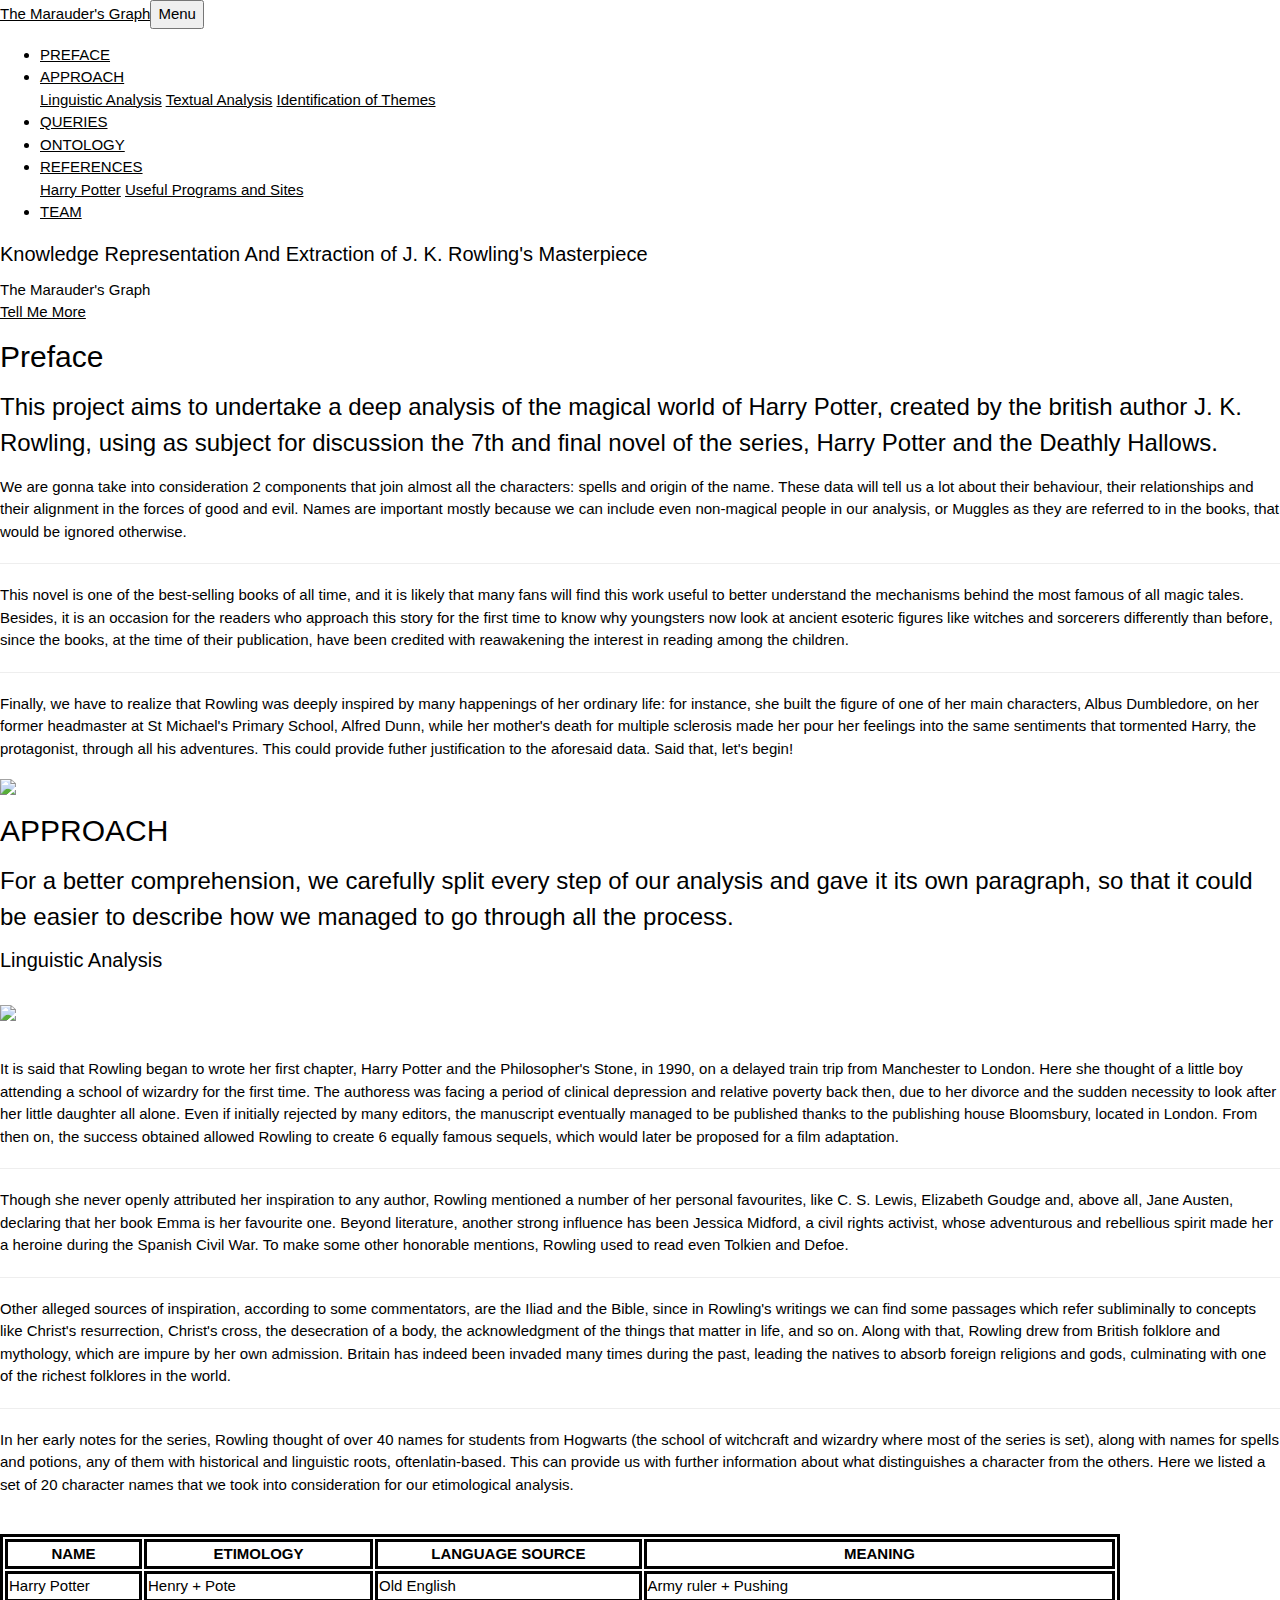
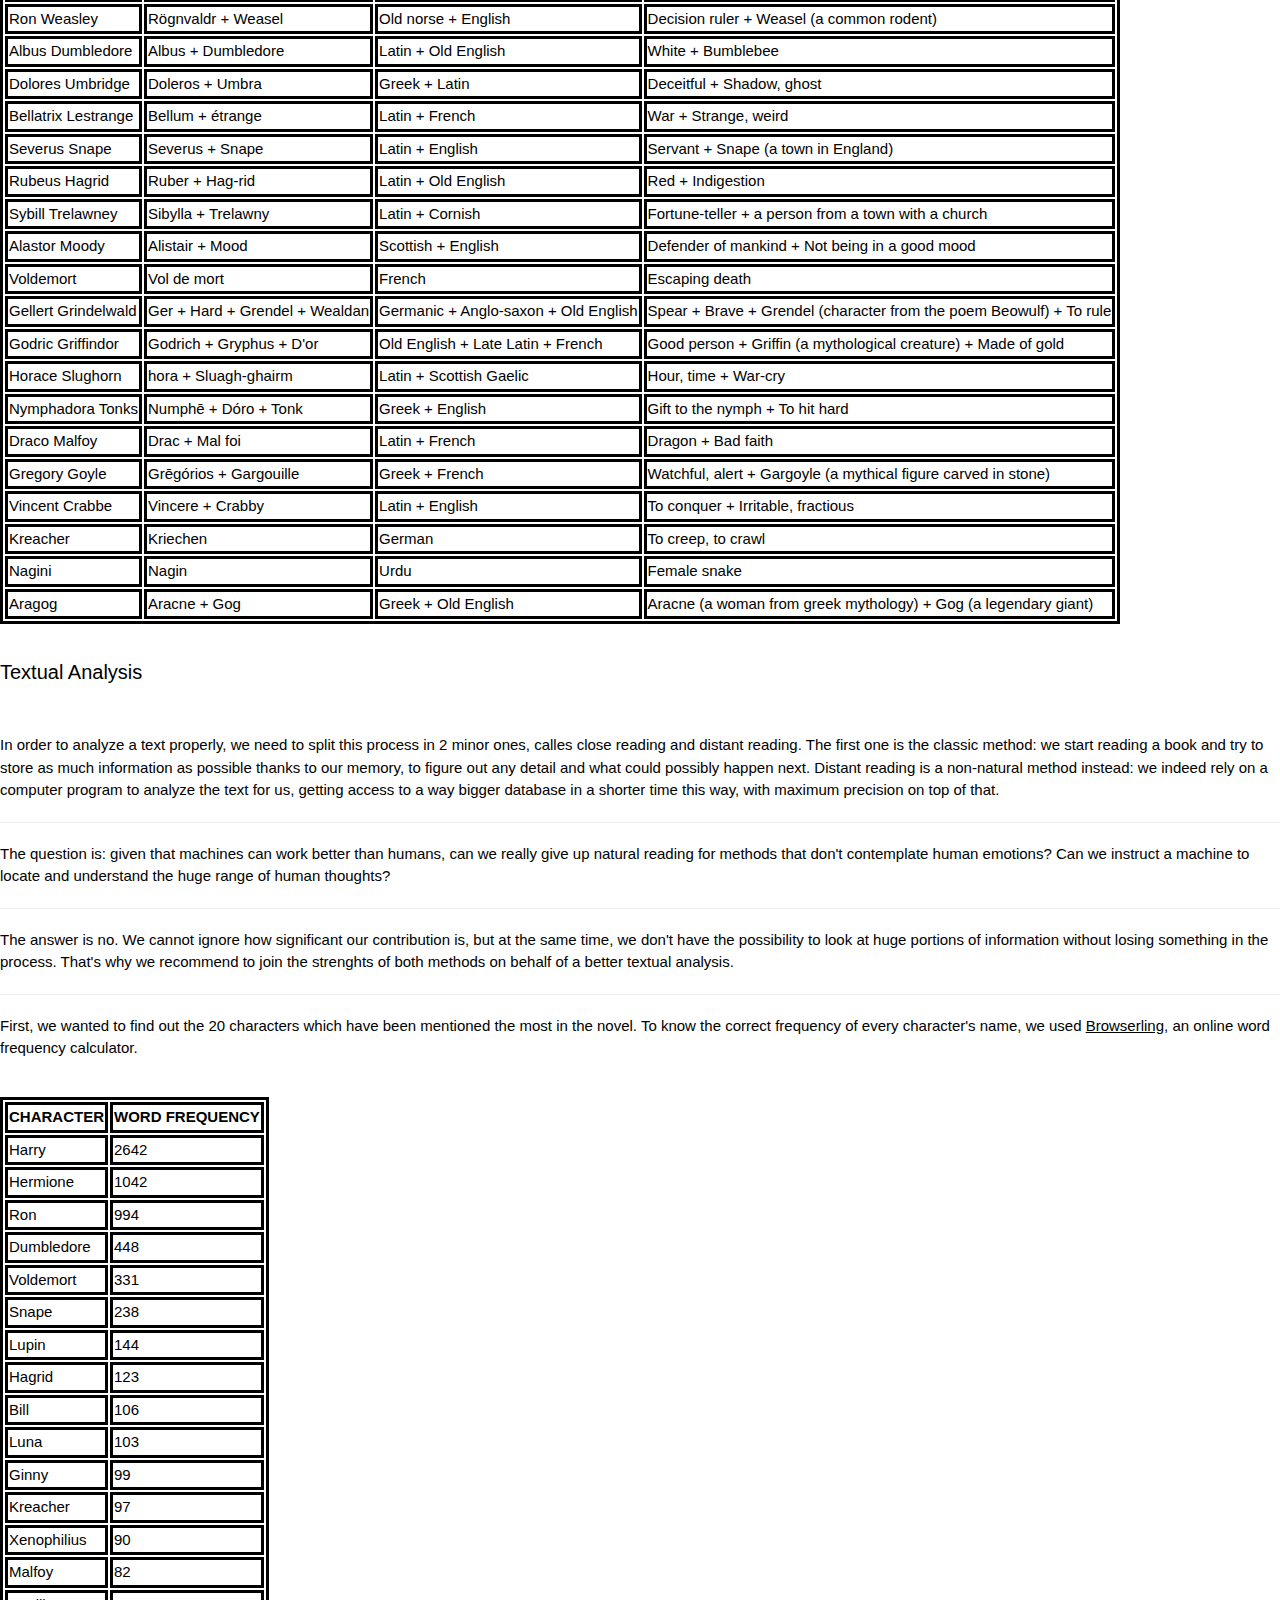
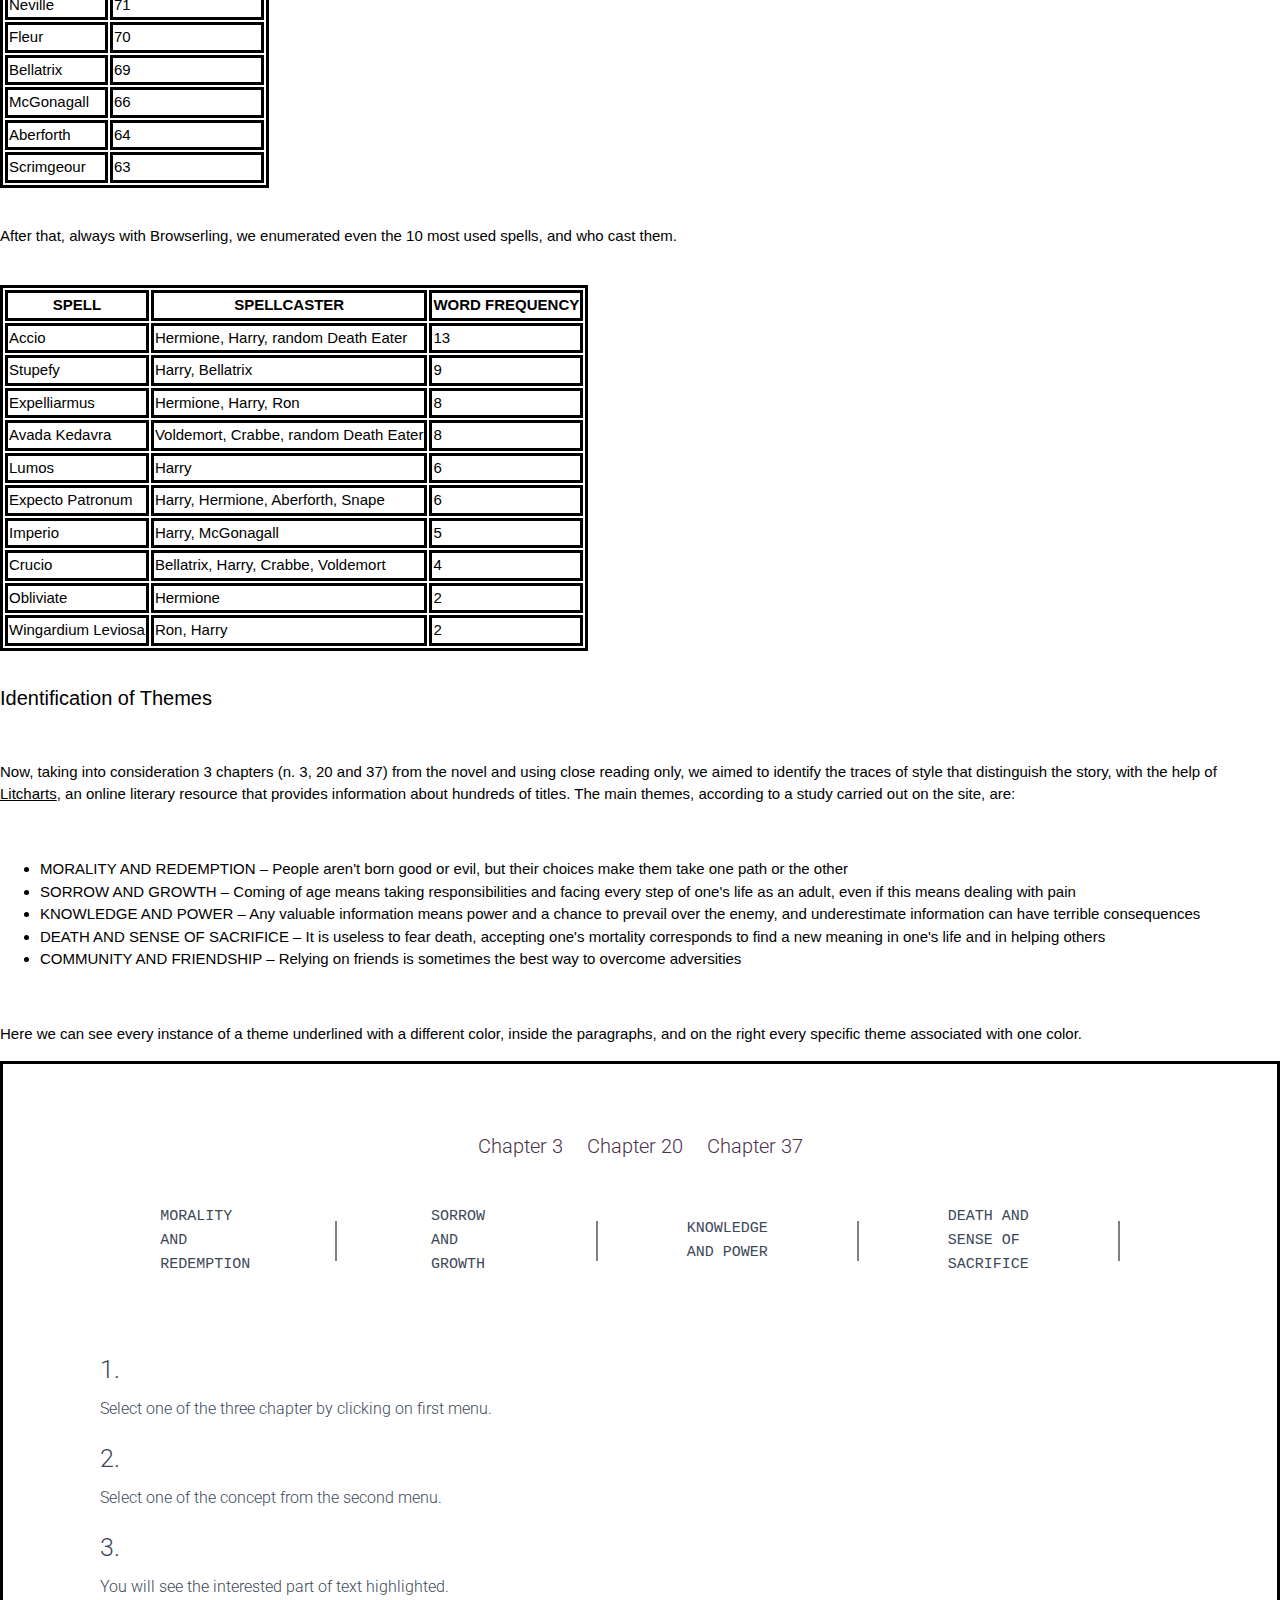
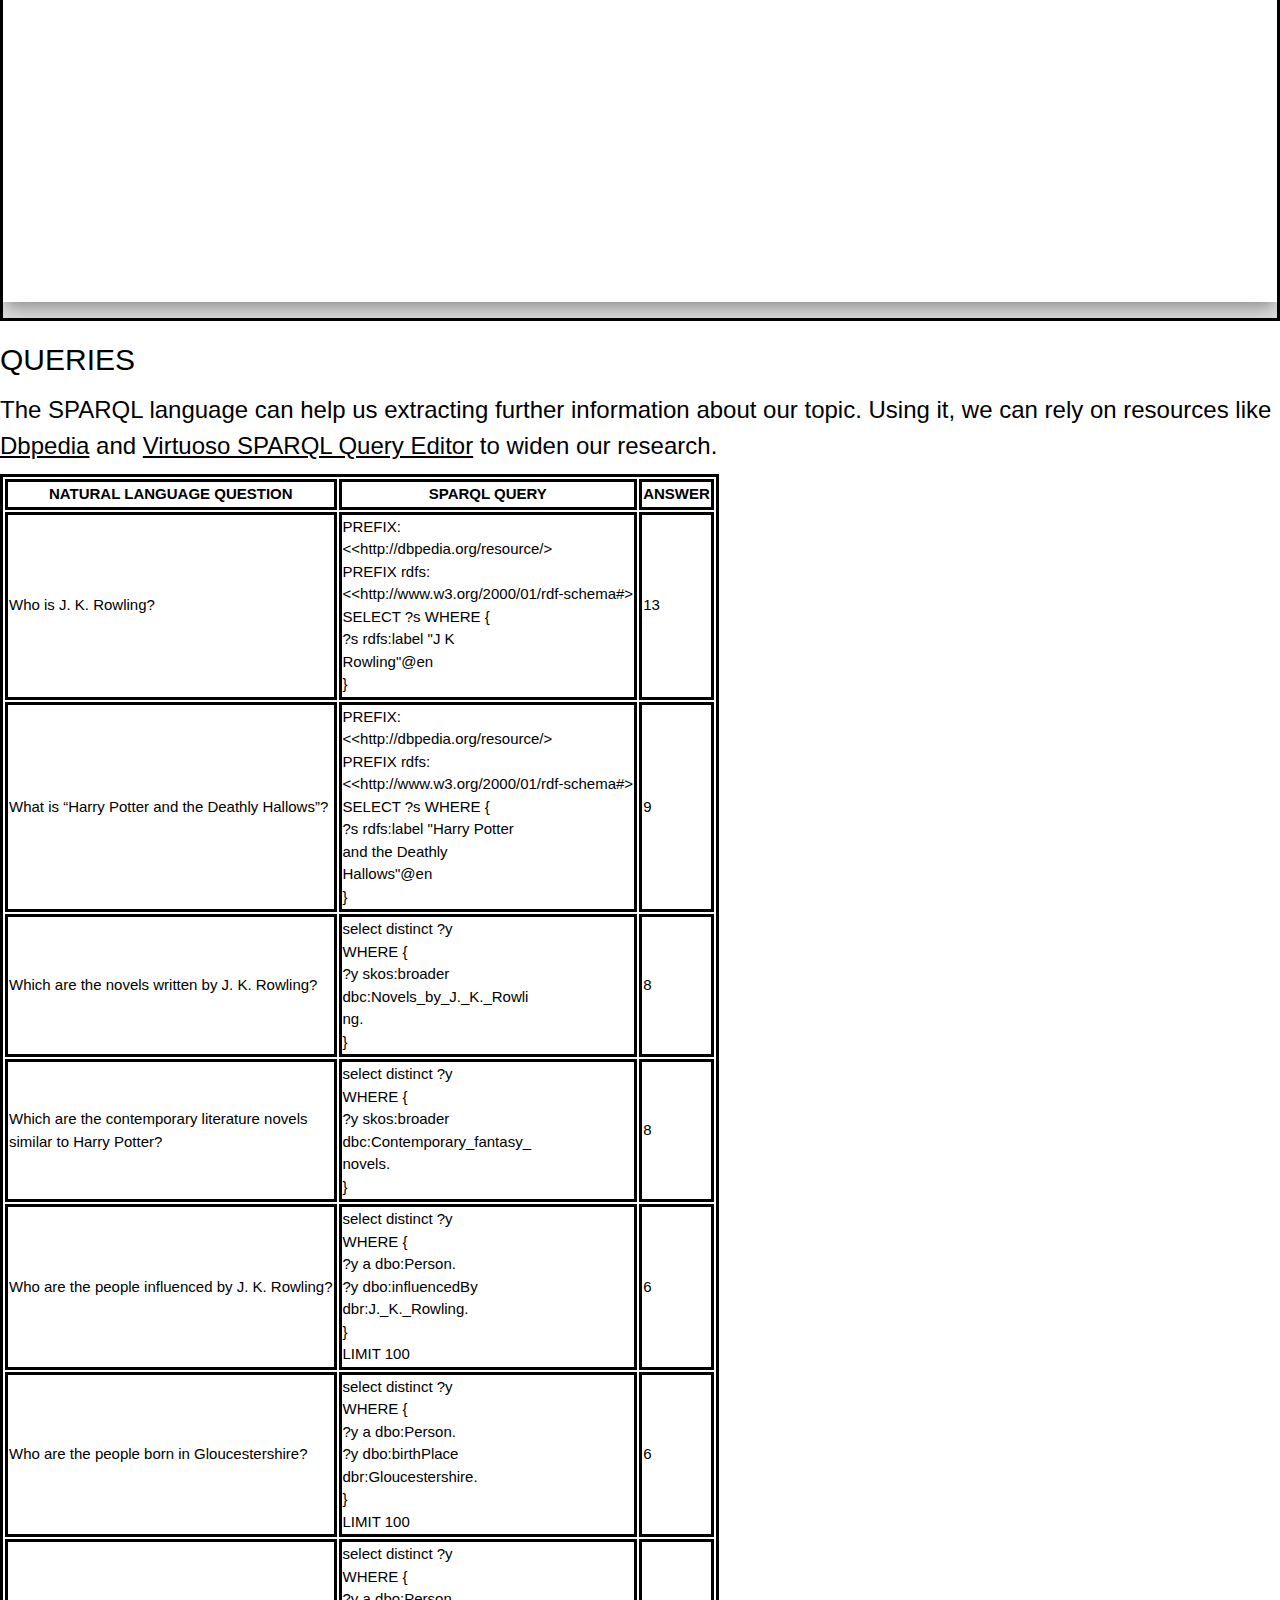
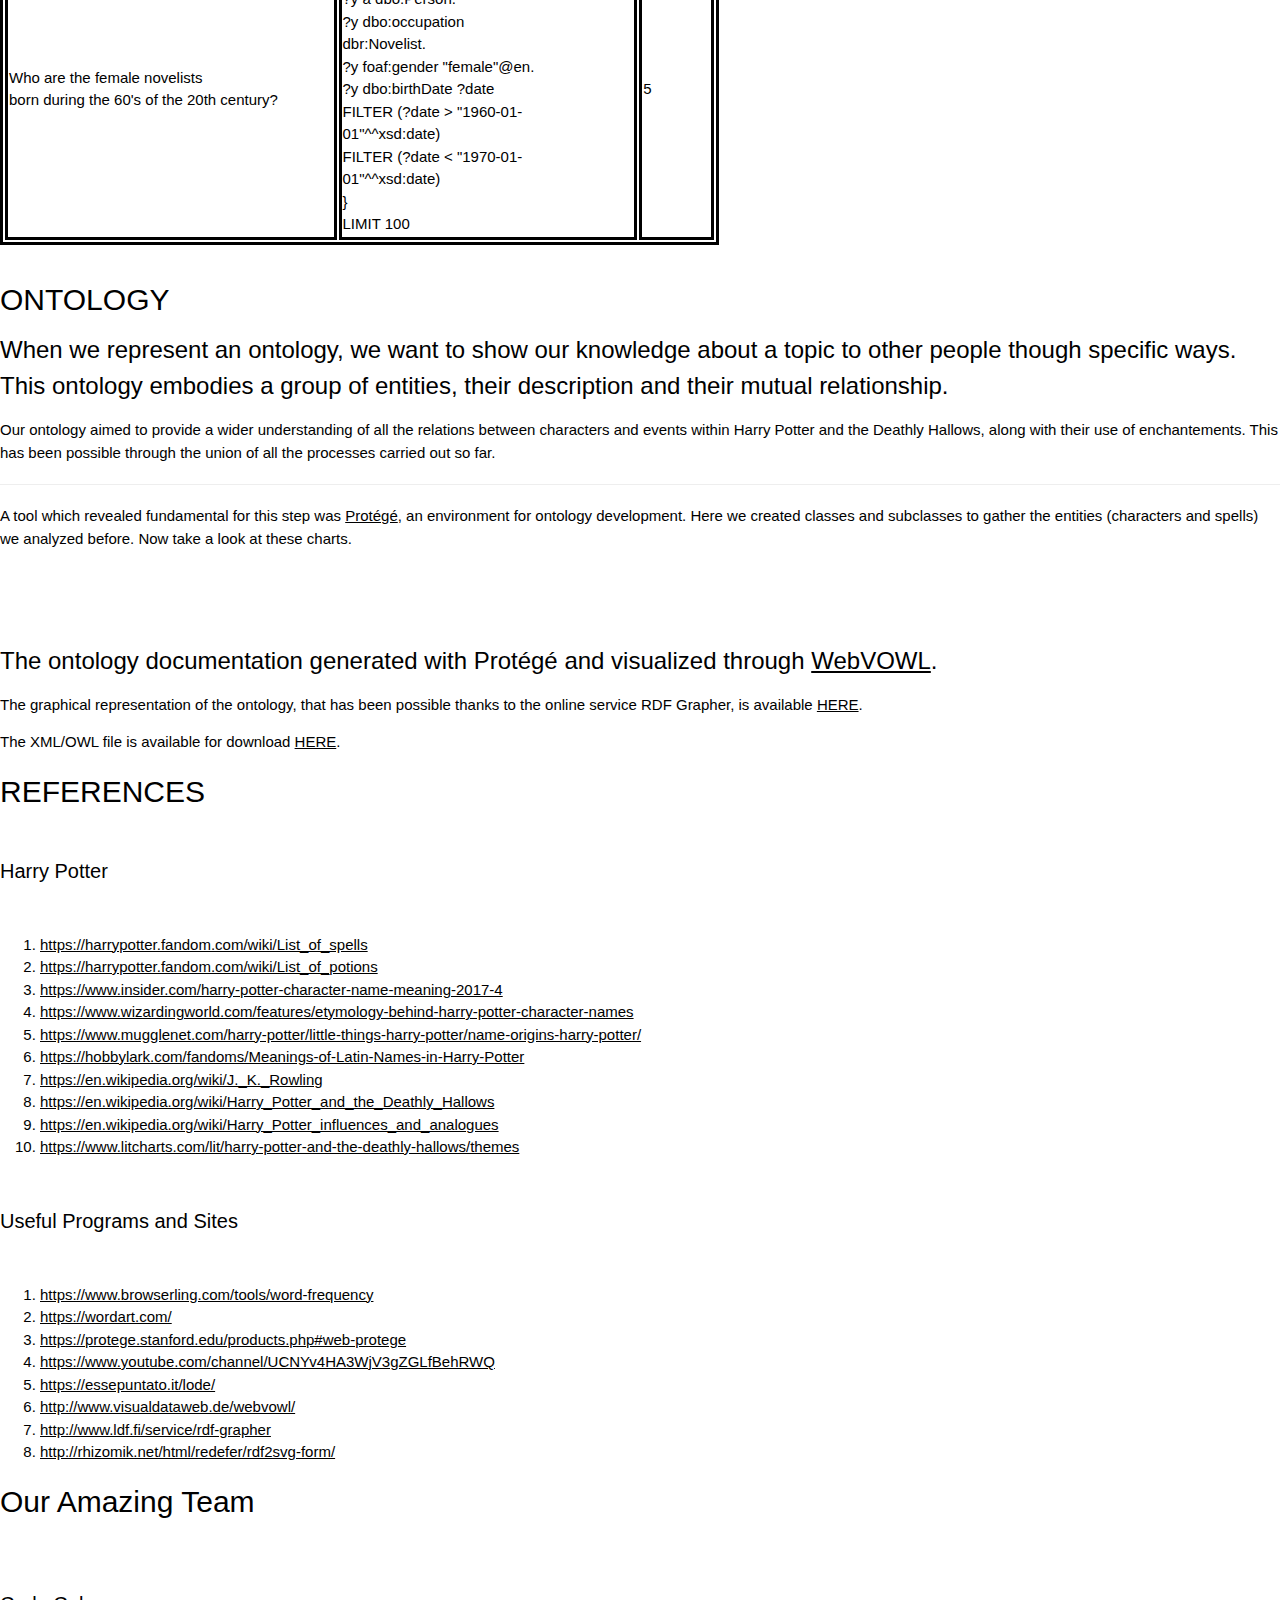
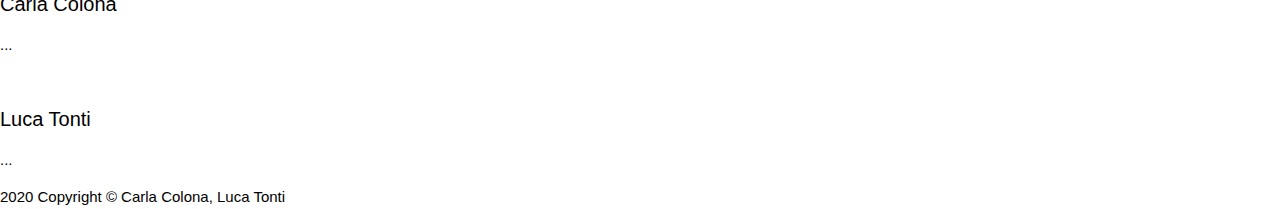
==== index.html @ 708ec233 "Update index.html" ====
<!DOCTYPE html>
<html lang="en">
    <head>
        <meta charset="utf-8" />
        <meta name="viewport" content="width=device-width, initial-scale=1, shrink-to-fit=no" />
        <meta name="description" content="" />
        <meta name="author" content="" />
        <title>The Marauder's Graph</title>
        <link rel="icon" type="image/x-icon" href="assets/img/favicon.ico" />
        <!-- Font Awesome icons (free version)-->
        <script src="https://use.fontawesome.com/releases/v5.13.0/js/all.js" crossorigin="anonymous"></script>
        <!-- Google fonts-->
        <link href="https://fonts.googleapis.com/css?family=Montserrat:400,700" rel="stylesheet" type="text/css" />
        <link href="https://fonts.googleapis.com/css?family=Droid+Serif:400,700,400italic,700italic" rel="stylesheet" type="text/css" />
        <link href="https://fonts.googleapis.com/css?family=Roboto+Slab:400,100,300,700" rel="stylesheet" type="text/css" />
        <link rel="stylesheet" href="https://www.w3schools.com/w3css/4/w3.css">
        <!-- Core theme CSS (includes Bootstrap)-->
        <link href="css/styles.css" rel="stylesheet" />
    </head>
    <body id="page-top">
        <!-- Navigation-->
        <nav class="navbar navbar-expand-sm navbar-dark fixed-top" id="mainNav">
            <div class="container">
                <a class="navbar-brand js-scroll-trigger" href="#page-top">The Marauder's Graph</a><button class="navbar-toggler navbar-toggler-right" type="button" data-toggle="collapse" data-target="#navbarResponsive" aria-controls="navbarResponsive" aria-expanded="false" aria-label="Toggle navigation">Menu<i class="fas fa-bars ml-1"></i></button>
                <div class="collapse navbar-collapse" id="navbarResponsive">
                    <ul class="navbar-nav text-uppercase ml-auto">
                        <li class="nav-item"><a class="nav-link js-scroll-trigger" href="#preface">PREFACE</a></li>
                        <li class="nav-item dropdown">
                            <a class="nav-link dropdown-toggle" href="#" id="navbardrop" data-toggle="dropdown">APPROACH</a>
                            <div class="dropdown-menu">
                                <a class="dropdown-item" href="#LA">Linguistic Analysis</a>
                                <a class="dropdown-item" href="#TA">Textual Analysis</a>
                                <a class="dropdown-item" href="#IOT">Identification of Themes</a>
                            </div>
                        </li>
                        <li class="nav-item"><a class="nav-link js-scroll-trigger" href="#QU">QUERIES</a></li>
                        <li class="nav-item"><a class="nav-link js-scroll-trigger" href="#ONT">ONTOLOGY</a></li>
                        <li class="nav-item dropdown">
                            <a class="nav-link dropdown-toggle" href="#" id="navbardrop" data-toggle="dropdown">REFERENCES</a>
                            <div class="dropdown-menu">
                                <a class="dropdown-item" href="#HP">Harry Potter</a>
                                <a class="dropdown-item" href="#UP">Useful Programs and Sites</a>
                            </div>
                        </li>
                        <li class="nav-item"><a class="nav-link js-scroll-trigger" href="#TE">TEAM</a></li>
                    </ul>
                </div>
            </div>
        </nav>
        <!-- Masthead-->
        <header class="masthead">
            <div class="container">
                <h4>Knowledge Representation And Extraction of J. K. Rowling's Masterpiece</h4>
                <div class="masthead-heading text-uppercase">The Marauder's Graph</div>
                <a class="btn btn-primary btn-xl text-uppercase js-scroll-trigger" href="#PRE">Tell Me More</a>
            </div>
        </header>
        <!-- Preface-->
        <section class="page-section bg-light" id="preface">
            <div class="container">
                <div class="text-center">
                    <h2 class="section-heading text-uppercase" id="PRE">Preface</h2>
                    <h3 class="section-subheading text-muted">This project aims to undertake a deep analysis of the magical world of Harry Potter, created by the british author J. K. Rowling, using as subject for discussion the 7th and final novel of the series, Harry Potter and the Deathly Hallows.</h3>
                </div>
                <div class="row">
                    <div class="col-sm-8 justify">
                        <p>We are gonna take into consideration 2 components that join almost all the characters: spells and origin of the name. These data will tell us a lot about their behaviour, their relationships and their alignment in the forces of good and evil. Names are important mostly because we can include even non-magical people in our analysis, or Muggles as they are referred to in the books, that would be ignored otherwise.
                        <hr>
                        This novel is one of the best-selling books of all time, and it is likely that many fans will find this work useful to better understand the mechanisms behind the most famous of all magic tales. Besides, it is an occasion for the readers who approach this story for the first time to know why youngsters now look at ancient esoteric figures like witches and sorcerers differently than before, since the books, at the time of their publication, have been credited with reawakening the interest in reading among the children.
                        <hr>Finally, we have to realize that Rowling was deeply inspired by many happenings of her ordinary life: for instance, she built the figure of one of her main characters, Albus Dumbledore, on her former headmaster at St Michael's Primary School, Alfred Dunn, while her mother's death for multiple sclerosis made her pour her feelings into the same sentiments that tormented Harry, the protagonist, through all his adventures. This could provide futher justification to the aforesaid data. Said that, let's begin!</p>
                    </div>
                    <div class="col-sm-4 text-right"><img src="background_10.jpg" style="width: 67.5%;"></div>
                </div>
            </div>
        </section>
        <!-- Approach-->
        <section class="page-section" id="approach">
            <div class="container">
                <div class="text-center">
                    <h2 class="section-heading text-uppercase">APPROACH</h2>
                    <h3 class="section-subheading text-muted">For a better comprehension, we carefully split every step of our analysis and gave it its own paragraph, so that it could be easier to describe how we managed to go through all the process.</h3>
                </div>
                <div class="justify">
                    <h4 class="text-center" id="LA">Linguistic Analysis</h4>
                <div class="row">
                    <div class="col-sm-4 text-left"><img src="filler_06.png" style="width: 102%; margin-top: 20px;"></div>
                    <div class="col-sm-8 justify">
                        <br>

                    <p>It is said that Rowling began to wrote her first chapter, Harry Potter and the Philosopher's Stone, in 1990, on a delayed train trip from Manchester to London. Here she thought of a little boy attending a school of wizardry for the first time. The authoress was facing a period of clinical depression and relative poverty back then, due to her divorce and the sudden necessity to look after her little daughter all alone. Even if initially rejected by many editors, the manuscript eventually managed to be published thanks to the publishing house Bloomsbury, located in London. From then on, the success obtained allowed Rowling to create 6 equally famous sequels, which would later be proposed for a film adaptation.</p>
                    <hr>
                    <p>Though she never openly attributed her inspiration to any author, Rowling mentioned a number of her personal favourites, like C. S. Lewis, Elizabeth Goudge and, above all, Jane Austen, declaring that her book Emma is her favourite one. Beyond literature, another strong influence has been Jessica Midford, a civil rights activist, whose adventurous and rebellious spirit made her a heroine during the Spanish Civil War. To make some other honorable mentions, Rowling used to read even Tolkien and Defoe.</p>
                </div>
                </div>
                <hr>
                <p>Other alleged sources of inspiration, according to some commentators, are the Iliad and the Bible, since in Rowling's writings we can find some passages which refer subliminally to concepts like Christ's resurrection, Christ's cross, the desecration of a body, the acknowledgment of the things that matter in life, and so on. Along with that, Rowling drew from British folklore and mythology, which are impure by her own admission. Britain has indeed been invaded many times during the past, leading the natives to absorb foreign religions and gods, culminating with one of the richest folklores in the world.</p>
                    <hr>
                    <p>In her early notes for the series, Rowling thought of over 40 names for students from Hogwarts (the school of witchcraft and wizardry where most of the series is set), along with names for spells and potions, any of them with historical and linguistic roots, oftenlatin-based. This can provide us with further information about what distinguishes a character from the others. Here we listed a set of 20 character names that we took into consideration for our etimological analysis.</p>
                    <br>
                    <table class="table table-striped text-center" style="border: solid;">
                        <thead style="border: solid">
                            <tr class="bg-warning" style="border: solid;">
                                <th style="border: solid;">NAME</th>
                                <th style="border: solid;">ETIMOLOGY</th>
                                <th style="border: solid;">LANGUAGE SOURCE</th>
                                <th style="border: solid;">MEANING</th>
                            </tr>
                        </thead>
                        <tbody style="border: solid;">
                            <tr style="border: solid;">
                                <td style="border: solid;">Harry Potter</td>
                                <td style="border: solid;">Henry + Pote</td>
                                <td style="border: solid;">Old English</td>
                                <td style="border: solid;">Army ruler + Pushing</td>
                            </tr>
                            <tr style="border: solid;">
                                <td style="border: solid;">Ron Weasley</td>
                                <td style="border: solid;">Rögnvaldr + Weasel</td>
                                <td style="border: solid;">Old norse + English</td>
                                <td style="border: solid;">Decision ruler + Weasel (a common rodent)</td>
                            </tr>
                            <tr style="border: solid;">
                                <td style="border: solid;">Albus Dumbledore</td>
                                <td style="border: solid;">Albus + Dumbledore</td>
                                <td style="border: solid;">Latin + Old English</td>
                                <td style="border: solid;">White + Bumblebee</td>
                            </tr>
                            <tr style="border: solid;">
                                <td style="border: solid;">Dolores Umbridge</td>
                                <td style="border: solid;">Doleros + Umbra</td>
                                <td style="border: solid;">Greek + Latin</td>
                                <td style="border: solid;">Deceitful + Shadow, ghost</td>
                            </tr>
                            <tr style="border: solid;">
                                <td style="border: solid;">Bellatrix Lestrange</td>
                                <td style="border: solid;">Bellum + étrange</td>
                                <td style="border: solid;">Latin + French</td>
                                <td style="border: solid;">War + Strange, weird</td>
                            </tr>
                            <tr style="border: solid;">
                                <td style="border: solid;">Severus Snape</td>
                                <td style="border: solid;">Severus + Snape</td>
                                <td style="border: solid;">Latin + English</td>
                                <td style="border: solid;">Servant + Snape (a town in England)</td>
                            </tr>
                              <tr style="border: solid;">
                                <td style="border: solid;">Rubeus Hagrid</td>
                                <td style="border: solid;">Ruber + Hag-rid</td>
                                <td style="border: solid;">Latin + Old English</td>
                                <td style="border: solid;">Red + Indigestion</td>
                            </tr>
                              <tr style="border: solid;">
                                <td style="border: solid;">Sybill Trelawney</td>
                                <td style="border: solid;">Sibylla + Trelawny</td>
                                <td style="border: solid;">Latin + Cornish</td>
                                <td style="border: solid;">Fortune-teller + a person from a town with a church</td>
                            </tr>
                              <tr style="border: solid;">
                                <td style="border: solid;">Alastor Moody</td>
                                <td style="border: solid;">Alistair + Mood</td>
                                <td style="border: solid;">Scottish + English</td>
                                <td style="border: solid;">Defender of mankind + Not being in a good mood</td>
                            </tr>
                              <tr style="border: solid;">
                                <td style="border: solid;">Voldemort</td>
                                <td style="border: solid;">Vol de mort</td>
                                <td style="border: solid;">French</td>
                                <td style="border: solid;">Escaping death</td>
                            </tr>
                              <tr style="border: solid;">
                                <td style="border: solid;">Gellert Grindelwald</td>
                                <td style="border: solid;">Ger + Hard + Grendel + Wealdan</td>
                                <td style="border: solid;">Germanic + Anglo-saxon + Old English</td>
                                <td style="border: solid;">Spear + Brave + Grendel (character from the poem Beowulf) + To rule</td>
                            </tr>
                              <tr style="border: solid;">
                                <td style="border: solid;">Godric Griffindor</td>
                                <td style="border: solid;">Godrich + Gryphus + D'or</td>
                                <td style="border: solid;">Old English + Late Latin + French</td>
                                <td style="border: solid;">Good person + Griffin (a mythological creature) + Made of gold</td>
                            </tr>
                              <tr style="border: solid;">
                                <td style="border: solid;">Horace Slughorn</td>
                                <td style="border: solid;">hora + Sluagh-ghairm</td>
                                <td style="border: solid;">Latin + Scottish Gaelic</td>
                                <td style="border: solid;">Hour, time + War-cry</td>
                            </tr>
                              <tr style="border: solid;">
                                <td style="border: solid;">Nymphadora Tonks</td>
                                <td style="border: solid;">Numphē + Dóro + Tonk</td>
                                <td style="border: solid;">Greek + English</td>
                                <td style="border: solid;">Gift to the nymph + To hit hard</td>
                            </tr>
                              <tr style="border: solid;">
                                <td style="border: solid;">Draco Malfoy</td>
                                <td style="border: solid;">Drac + Mal foi</td>
                                <td style="border: solid;">Latin + French</td>
                                <td style="border: solid;">Dragon + Bad faith</td>
                            </tr>
                              <tr style="border: solid;">
                                <td style="border: solid;">Gregory Goyle</td>
                                <td style="border: solid;">Grēgórios + Gargouille</td>
                                <td style="border: solid;">Greek + French</td>
                                <td style="border: solid;">Watchful, alert + Gargoyle (a mythical figure carved in stone)</td>
                            </tr>
                            <tr style="border: solid;">
                                <td style="border: solid;">Vincent Crabbe</td>
                                <td style="border: solid;">Vincere + Crabby</td>
                                <td style="border: solid;">Latin + English</td>
                                <td style="border: solid;">To conquer + Irritable, fractious</td>
                            </tr>
                            <tr style="border: solid;">
                                <td style="border: solid;">Kreacher</td>
                                <td style="border: solid;">Kriechen</td>
                                <td style="border: solid;">German</td>
                                <td style="border: solid;">To creep, to crawl</td>
                            </tr>
                            <tr style="border: solid;">
                                <td style="border: solid;">Nagini</td>
                                <td style="border: solid;">Nagin</td>
                                <td style="border: solid;">Urdu</td>
                                <td style="border: solid;">Female snake</td>
                            </tr>
                            <tr style="border: solid;">
                                <td style="border: solid;">Aragog</td>
                                <td style="border: solid;">Aracne + Gog</td>
                                <td style="border: solid;">Greek + Old English</td>
                                <td style="border: solid;">Aracne (a woman from greek mythology) + Gog (a legendary giant)</td>
                            </tr>
                        </tbody>
                    </table>
                </div>
                <br>
                <div class="justify">
                    <h4 class="text-center" id="TA">Textual Analysis</h4>
                    <br>
                    <p>In order to analyze a text properly, we need to split this process in 2 minor ones, calles close reading and distant reading. The first one is the classic method: we start reading a book and try to store as much information as possible thanks to our memory, to figure out any detail and what could possibly happen next. Distant reading is a non-natural method instead: we indeed rely on a computer program to analyze the text for us, getting access to a way bigger database in a shorter time this way, with maximum precision on top of that.</p>
                    <hr>
                    <p>The question is: given that machines can work better than humans, can we really give up natural reading for methods that don't contemplate human emotions? Can we instruct a machine to locate and understand the huge range of human thoughts?</p>
                    <hr>
                    <p>The answer is no. We cannot ignore how significant our contribution is, but at the same time, we don't have the possibility to look at huge portions of information without losing something in the process. That's why we recommend to join the strenghts of both methods on behalf of a better textual analysis.</p>
                    <hr>
                    <p>First, we wanted to find out the 20 characters which have been mentioned the most in the novel. To know the correct frequency of every character's name, we used <a href="https://www.browserling.com/" target="blank">Browserling</a>, an online word frequency calculator.</p>
                    <br>
                <table class="table table-striped text-center" style="border: solid;">
                        <thead style="border: solid">
                            <tr class="bg-warning" style="border: solid;">
                                <th style="border: solid;">CHARACTER</th>
                                <th style="border: solid;">WORD FREQUENCY</th>
                            </tr>
                        </thead>
                        <tbody style="border: solid;">
                            <tr style="border: solid;">
                                <td style="border: solid;">Harry</td>
                                <td style="border: solid;">2642</td>
                            </tr>
                            <tr style="border: solid;">
                                <td style="border: solid;">Hermione</td>
                                <td style="border: solid;">1042</td>
                            </tr>
                            <tr style="border: solid;">
                                <td style="border: solid;">Ron</td>
                                <td style="border: solid;">994</td>
                            </tr>
                            <tr style="border: solid;">
                                <td style="border: solid;">Dumbledore</td>
                                <td style="border: solid;">448</td>
                            </tr>
                            <tr style="border: solid;">
                                <td style="border: solid;">Voldemort</td>
                                <td style="border: solid;">331</td>
                            </tr>
                            <tr style="border: solid;">
                                <td style="border: solid;">Snape</td>
                                <td style="border: solid;">238</td>
                            </tr>
                              <tr style="border: solid;">
                                <td style="border: solid;">Lupin</td>
                                <td style="border: solid;">144</td>
                            </tr>
                              <tr style="border: solid;">
                                <td style="border: solid;">Hagrid</td>
                                <td style="border: solid;">123</td>
                            </tr>
                              <tr style="border: solid;">
                                <td style="border: solid;">Bill</td>
                                <td style="border: solid;">106</td>
                            </tr>
                              <tr style="border: solid;">
                                <td style="border: solid;">Luna</td>
                                <td style="border: solid;">103</td>
                            </tr>
                              <tr style="border: solid;">
                                <td style="border: solid;">Ginny</td>
                                <td style="border: solid;">99</td>
                            </tr>
                              <tr style="border: solid;">
                                <td style="border: solid;">Kreacher</td>
                                <td style="border: solid;">97</td>
                            </tr>
                              <tr style="border: solid;">
                                <td style="border: solid;">Xenophilius</td>
                                <td style="border: solid;">90</td>
                            </tr>
                              <tr style="border: solid;">
                                <td style="border: solid;">Malfoy</td>
                                <td style="border: solid;">82</td>
                            </tr>
                              <tr style="border: solid;">
                                <td style="border: solid;">Neville</td>
                                <td style="border: solid;">71</td>
                            </tr>
                              <tr style="border: solid;">
                                <td style="border: solid;">Fleur</td>
                                <td style="border: solid;">70</td>
                            </tr>
                            <tr style="border: solid;">
                                <td style="border: solid;">Bellatrix</td>
                                <td style="border: solid;">69</td>
                            </tr>
                            <tr style="border: solid;">
                                <td style="border: solid;">McGonagall</td>
                                <td style="border: solid;">66</td>
                            </tr>
                            <tr style="border: solid;">
                                <td style="border: solid;">Aberforth</td>
                                <td style="border: solid;">64</td>
                            </tr>
                            <tr style="border: solid;">
                                <td style="border: solid;">Scrimgeour</td>
                                <td style="border: solid;">63</td>
                            </tr>
                        </tbody>
                    </table>
                    <br>
                    <p>After that, always with Browserling, we enumerated even the 10 most used spells, and who cast them.</p>
                    <br>
                    <table class="table table-striped text-center" style="border: solid;">
                        <thead style="border: solid">
                            <tr class="bg-warning" style="border: solid;">
                                <th style="border: solid;">SPELL</th>
                                <th style="border: solid;">SPELLCASTER</th>
                                <th style="border: solid;">WORD FREQUENCY</th>
                            </tr>
                        </thead>
                      <tr style="border: solid;">
                                <td style="border: solid;">Accio</td>
                                <td style="border: solid;">Hermione, Harry, random Death Eater</td>
                                <td style="border: solid;">13</td>
                            </tr>
                              <tr style="border: solid;">
                                <td style="border: solid;">Stupefy</td>
                                <td style="border: solid;">Harry, Bellatrix</td>
                                <td style="border: solid;">9</td>
                            </tr>
                              <tr style="border: solid;">
                                <td style="border: solid;">Expelliarmus</td>
                                <td style="border: solid;">Hermione, Harry, Ron</td>
                                <td style="border: solid;">8</td>
                            </tr>
                              <tr style="border: solid;">
                                <td style="border: solid;">Avada Kedavra</td>
                                <td style="border: solid;">Voldemort, Crabbe, random Death Eater</td>
                                <td style="border: solid;">8</td>
                            </tr>
                              <tr style="border: solid;">
                                <td style="border: solid;">Lumos</td>
                                <td style="border: solid;">Harry</td>
                                <td style="border: solid;">6</td>
                            </tr>
                              <tr style="border: solid;">
                                <td style="border: solid;">Expecto Patronum</td>
                                <td style="border: solid;">Harry, Hermione, Aberforth, Snape</td>
                                <td style="border: solid;">6</td>
                            </tr>
                            <tr style="border: solid;">
                                <td style="border: solid;">Imperio</td>
                                <td style="border: solid;">Harry, McGonagall</td>
                                <td style="border: solid;">5</td>
                            </tr>
                            <tr style="border: solid;">
                                <td style="border: solid;">Crucio</td>
                                <td style="border: solid;">Bellatrix, Harry, Crabbe, Voldemort</td>
                                <td style="border: solid;">4</td>
                            </tr>
                            <tr style="border: solid;">
                                <td style="border: solid;">Obliviate</td>
                                <td style="border: solid;">Hermione</td>
                                <td style="border: solid;">2</td>
                            </tr>
                            <tr style="border: solid;">
                                <td style="border: solid;">Wingardium Leviosa</td>
                                <td style="border: solid;">Ron, Harry</td>
                                <td style="border: solid;">2</td>
                            </tr>
                            </tbody>
                    </table>
                </div>
                    <br>
                    <div class="justify">
                    <h4 class="text-center" id="IOT">Identification of Themes</h4>
                    <br>
                    <p>Now, taking into consideration 3 chapters (n. 3, 20 and 37) from the novel and using close reading only, we aimed to identify the traces of style that distinguish the story, with the help of <a href="https://www.litcharts.com/" target="blank">Litcharts</a>, an online literary resource that provides information about hundreds of titles. The main themes, according to a study carried out on the site, are:</p>
                    <br>
                    <ul class="list-group">
    <li class="list-group-item list-group-item-warning">MORALITY AND REDEMPTION – People aren't born good or evil, but their choices make them take one path or the other</li>
    <li class="list-group-item list-group-item-danger">SORROW AND GROWTH – Coming of age means taking responsibilities and facing every step of one's life as an adult, even if this means dealing with pain</li>
    <li class="list-group-item list-group-item-success">KNOWLEDGE AND POWER – Any valuable information means power and a chance to prevail over the enemy, and underestimate information can have terrible consequences</li>
    <li class="list-group-item list-group-item-dark">DEATH AND SENSE OF SACRIFICE – It is useless to fear death, accepting one's mortality corresponds to find a new meaning in one's life and in helping others</li>
    <li class="list-group-item list-group-item-info">COMMUNITY AND FRIENDSHIP – Relying on friends is sometimes the best way to overcome adversities</li>
  </ul>
  <br>
  <p>Here we can see every instance of a theme underlined with a different color, inside the paragraphs, and on the right every specific theme associated with one color.</p>

<iframe src="ke/extraction.html" style="width: 100%; height: 860px; border: solid;"></iframe>



                </div>
                </div>
            </div>
        </section>
        <!-- Queries-->
        <section class="page-section bg-light" id="QU">
            <div class="container">
                <div class="text-center">
                    <h2 class="section-heading text-uppercase">QUERIES</h2>
                    <h3 class="section-subheading text-muted">The SPARQL language can help us extracting further information about our topic. Using it, we can rely on resources like <a href="https://wiki.dbpedia.org">Dbpedia</a> and <a href="http://dbpedia.org/sparql">Virtuoso SPARQL Query Editor</a> to widen our research.</h3>
                    <table class="table table-striped text-center" style="border: solid;">
                        <thead style="border: solid">
                            <tr class="bg-warning" style="border: solid;">
                                <th style="border: solid;">NATURAL LANGUAGE QUESTION</th>
                                <th style="border: solid;">SPARQL QUERY</th>
                                <th style="border: solid;">ANSWER</th>
                            </tr>
                        </thead>
                      <tr style="border: solid;">
                                <td style="border: solid;">Who is J. K. Rowling?</td>
                                <td style="border: solid;">

                                    PREFIX: 
                                    <br>
                                    <&lt;http://dbpedia.org/resource/>
                                    <br>
                                    PREFIX rdfs:
                                    <br>
                                    <&lt;http://www.w3.org/2000/01/rdf-schema#>
                                    <br>
                                    SELECT ?s WHERE {
                                    <br>
                                    ?s rdfs:label "J K
                                    <br>
                                    Rowling"@en
                                    <br>
                                    }
                                </td>
                                <td style="border: solid;">13</td>
                            </tr>
                              <tr style="border: solid;">
                                <td style="border: solid;">What is “Harry Potter and the Deathly Hallows”?</td>
                                <td style="border: solid;">
                                     PREFIX: 
                                    <br>
                                    <&lt;http://dbpedia.org/resource/>
                                    <br>
                                    PREFIX rdfs:
                                    <br>
                                    <&lt;http://www.w3.org/2000/01/rdf-schema#>
                                    <br>
                                    SELECT ?s WHERE {
                                    <br>
                                    ?s rdfs:label "Harry Potter 
                                    <br>
                                    and the Deathly 
                                    <br>
                                    Hallows"@en
                                    <br>
                                    }
                                </td>
                                <td style="border: solid;">9</td>
                            </tr>
                              <tr style="border: solid;">
                                <td style="border: solid;">Which are the novels written by J. K. Rowling?</td>
                                <td style="border: solid;">
                                    select distinct ?y
                                    <br>
                                    WHERE { 
                                    <br>
                                    ?y skos:broader  
                                    <br>
                                    dbc:Novels_by_J._K._Rowli
                                    <br>
                                    ng.
                                    <br>
                                    }
                                </td>
                                <td style="border: solid;">8</td>
                            </tr>
                              <tr style="border: solid;">
                                <td style="border: solid;">Which are the contemporary literature novels <br> similar to Harry Potter?</td>
                                <td style="border: solid;">
                                    select distinct ?y
                                    <br>
                                    WHERE { 
                                    <br>
                                    ?y skos:broader  
                                    <br>
                                    dbc:Contemporary_fantasy_
                                    <br>
                                    novels.
                                    <br>
                                    }
                                </td>
                                <td style="border: solid;">8</td>
                            </tr>
                              <tr style="border: solid;">
                                <td style="border: solid;">Who are the people influenced by J. K. Rowling?</td>
                                <td style="border: solid;">
                                    select distinct ?y
                                    <br>
                                    WHERE { 
                                    <br>
                                    ?y a dbo:Person. 
                                    <br>
                                    ?y dbo:influencedBy 
                                    <br>
                                    dbr:J._K._Rowling.
                                    <br>
                                    }
                                    <br>
                                    LIMIT 100
                                </td>
                                <td style="border: solid;">6</td>
                            </tr>
                              <tr style="border: solid;">
                                <td style="border: solid;">Who are the people born in Gloucestershire?</td>
                                <td style="border: solid;">
                                    select distinct ?y
                                    <br>
                                    WHERE { 
                                    <br>
                                    ?y a dbo:Person. 
                                    <br>
                                    ?y dbo:birthPlace  
                                    <br>
                                    dbr:Gloucestershire.
                                    <br>
                                    }
                                    <br>
                                    LIMIT 100
                                </td>
                                <td style="border: solid;">6</td>
                            </tr>
                            <tr style="border: solid;">
                                <td style="border: solid;">Who are the female novelists <br>born during the 60's of the 20th century?</td>
                                <td style="border: solid;">
                                    select distinct ?y
                                    <br>
                                    WHERE { 
                                    <br>
                                    ?y a dbo:Person. 
                                    <br>
                                    ?y dbo:occupation   
                                    <br>
                                    dbr:Novelist.
                                    <br>
                                    ?y foaf:gender "female"@en.
                                    <br>
                                    ?y dbo:birthDate ?date
                                    <br>
                                    FILTER (?date > "1960-01-
                                    <br>
                                    01"^^xsd:date)
                                    <br>
                                    FILTER (?date < "1970-01-
                                    <br>
                                    01"^^xsd:date)
                                    <br>
                                    }
                                    <br>
                                    LIMIT 100
                                </td>
                                <td style="border: solid;">5</td>
                            </tr>
                            </tbody>
                    </table>
                    <br>
                </div>
            </div>
        </section>
        <!-- Queries-->
        <section class="page-section" id="ONT">
            <div class="container">
                <div class="text-center">
                    <h2 class="section-heading text-uppercase">ONTOLOGY</h2>
                    <h3 class="section-subheading text-muted">When we represent an ontology, we want to show our knowledge about a topic to other people though specific ways. This ontology embodies a group of entities, their description and their mutual relationship.</h3>
                </div>
                <div class="justify">
                    <p>Our ontology aimed to provide a wider understanding of all the relations between characters and events within Harry Potter and the Deathly Hallows, along with their use of enchantements. This has been possible through the union of all the processes carried out so far.</p>
                    <hr>
                    <p>A tool which revealed fundamental for this step was <a href="https://protege.stanford.edu/">Protégé</a>, an environment for ontology development. Here we created classes and subclasses to gather the entities (characters and spells) we analyzed before. Now take a look at these charts.</p>
                </div>
                <br>
                
                <br>
                <br>
                <h3 class="section-subheading text-muted text-center">The ontology documentation generated with Protégé and visualized through <a href="http://vowl.visualdataweb.org/webvowl.html">WebVOWL</a>.</h3>
                    <p>The graphical representation of the ontology, that has been possible thanks to the online service RDF Grapher, is available <a href="https://raw.githubusercontent.com/theMaraudersGraph/theMaraudersGraph/master/themaraudersgraph.png" target="blank">HERE</a>.</p>
                    <p>The XML/OWL file is available for download <a href="themaraudersgraph.owl" download>HERE</a>.</p>
            </div>
        </section>
        <!-- Ref-->
        <section class="page-section bg-light" id="REF">
            <div class="container">
                <div class="text-center">
                    <h2 class="section-heading text-uppercase">REFERENCES</h2>
                </div>
                <br>
                <div class="justify">
                    <h4 class="text-center" id="HP">Harry Potter</h4>
                    <br>
                    <ol>
                        <li><a href="https://harrypotter.fandom.com/wiki/List_of_spells" target="blank">https://harrypotter.fandom.com/wiki/List_of_spells</a></li>
                        <li><a href="https://harrypotter.fandom.com/wiki/List_of_potions" target="blank">https://harrypotter.fandom.com/wiki/List_of_potions</a></li>
                        <li><a href="https://www.insider.com/harry-potter-character-name-meaning-2017-4" target="blank">https://www.insider.com/harry-potter-character-name-meaning-2017-4</a></li>
                        <li><a href="https://www.wizardingworld.com/features/etymology-behind-harry-potter-character-names" target="blank">https://www.wizardingworld.com/features/etymology-behind-harry-potter-character-names</a></li>
                        <li><a href="https://www.mugglenet.com/harry-potter/little-things-harry-potter/name-origins-harry-potter/" target="blank">https://www.mugglenet.com/harry-potter/little-things-harry-potter/name-origins-harry-potter/</a></li>
                        <li><a href="https://hobbylark.com/fandoms/Meanings-of-Latin-Names-in-Harry-Potter" target="blank">https://hobbylark.com/fandoms/Meanings-of-Latin-Names-in-Harry-Potter</a></li>
                        <li><a href="https://en.wikipedia.org/wiki/J._K._Rowling" target="blank">https://en.wikipedia.org/wiki/J._K._Rowling</a></li>
                        <li><a href="https://en.wikipedia.org/wiki/Harry_Potter_and_the_Deathly_Hallows" target="blank">https://en.wikipedia.org/wiki/Harry_Potter_and_the_Deathly_Hallows</a></li>
                        <li><a href="https://en.wikipedia.org/wiki/Harry_Potter_influences_and_analogues" target="blank">https://en.wikipedia.org/wiki/Harry_Potter_influences_and_analogues</a></li>
                        <li><a href="https://www.litcharts.com/lit/harry-potter-and-the-deathly-hallows/themes" target="blank">https://www.litcharts.com/lit/harry-potter-and-the-deathly-hallows/themes</a></li>
                    </ol>
                </div>
                <br>
                <div class="justify">
                    <h4 class="text-center" id="UP">Useful Programs and Sites</h4>
                    <br>
                    <ol>
                        <li><a href="https://www.browserling.com/tools/word-frequency" target="blank">https://www.browserling.com/tools/word-frequency</a></li>
                        <li><a href="https://wordart.com/" target="blank">https://wordart.com/</a></li>
                        <li><a href="https://protege.stanford.edu/products.php#web-protege" target="blank">https://protege.stanford.edu/products.php#web-protege</a></li>
                        <li><a href="https://www.youtube.com/channel/UCNYv4HA3WjV3gZGLfBehRWQ" target="blank">https://www.youtube.com/channel/UCNYv4HA3WjV3gZGLfBehRWQ</a></li>
                        <li><a href="https://essepuntato.it/lode/" target="blank">https://essepuntato.it/lode/</a></li>
                        <li><a href="http://www.visualdataweb.de/webvowl/" target="blank">http://www.visualdataweb.de/webvowl/</a></li>
                        <li><a href="http://www.ldf.fi/service/rdf-grapher" target="blank">http://www.ldf.fi/service/rdf-grapher</a></li>
                        <li><a href="http://rhizomik.net/html/redefer/rdf2svg-form/" target="blank">http://rhizomik.net/html/redefer/rdf2svg-form/</a></li>
                    </ol>
                </div>
            </div>
        </section>
        <!-- Team-->
         <section class="page-section" id="TE">
            <div class="container">
                <div class="text-center">
                    <h2 class="section-heading text-uppercase">Our Amazing Team</h2>
                    
                </div>
                <br>
                <div class="row justify-content-center">
                    <div class="col-lg-4">
                        <div class="team-member">
                            <img class="mx-auto rounded-circle" src="assets/img/team/carla.jpg" alt="" />
                            <h4>Carla Colona</h4>
                            <p class="text-muted">...</p>
                            </i></a><a class="btn btn-dark btn-social mx-2" href="#!"><i class="fab fa-facebook-f"></i></a><a class="btn btn-dark btn-social mx-2" href="#!"><i class="fab fa-linkedin-in"></i></a>
                        </div>
                    </div>
                    <div class="col-lg-4">
                        <div class="team-member">
                            <img class="mx-auto rounded-circle" src="assets/img/team/luca.jpg" alt="" />
                            <h4>Luca Tonti</h4>
                            <p class="text-muted">...</p>
                            </i></a><a class="btn btn-dark btn-social mx-2" href="#!"><i class="fab fa-facebook-f"></i></a><a class="btn btn-dark btn-social mx-2" href="#!"><i class="fab fa-linkedin-in"></i></a>
                        </div>
                    </div>
                    
            </div>
        </section>
        
        <!-- Footer-->
         <footer class="footer bg-light py-4">
            <div class="container">
                <div class="align-items-center">
                  2020 Copyright © Carla Colona, Luca Tonti
                    
                </div>
            </div>
        </footer>
        
        <!-- Bootstrap core JS-->
        <script src="https://cdnjs.cloudflare.com/ajax/libs/jquery/3.5.1/jquery.min.js"></script>
        <script src="https://stackpath.bootstrapcdn.com/bootstrap/4.5.0/js/bootstrap.bundle.min.js"></script>
        <!-- Third party plugin JS-->
        <script src="https://cdnjs.cloudflare.com/ajax/libs/jquery-easing/1.4.1/jquery.easing.min.js"></script>
        <!-- Contact form JS-->
        <script src="assets/mail/jqBootstrapValidation.js"></script>
        <script src="assets/mail/contact_me.js"></script>
        <!-- Core theme JS-->
        <script src="js/scripts.js"></script>
    </body>
</html>
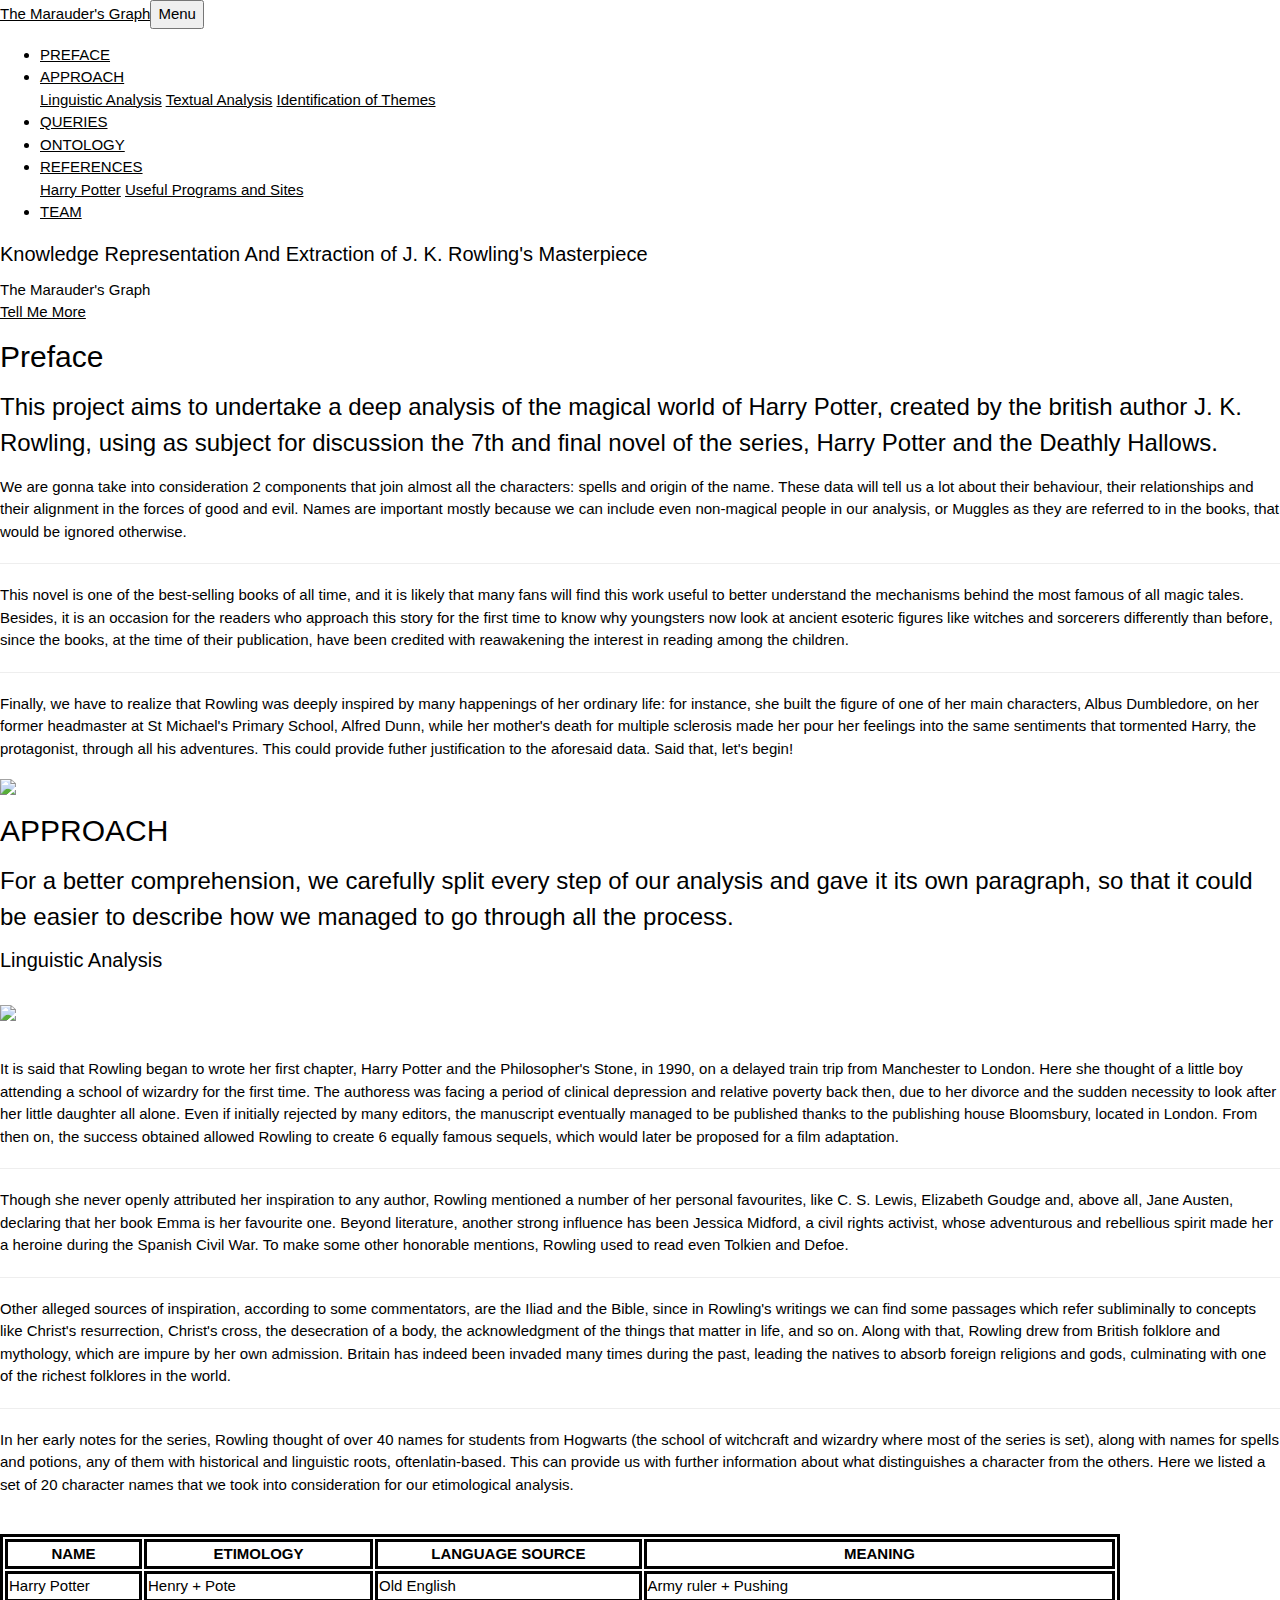
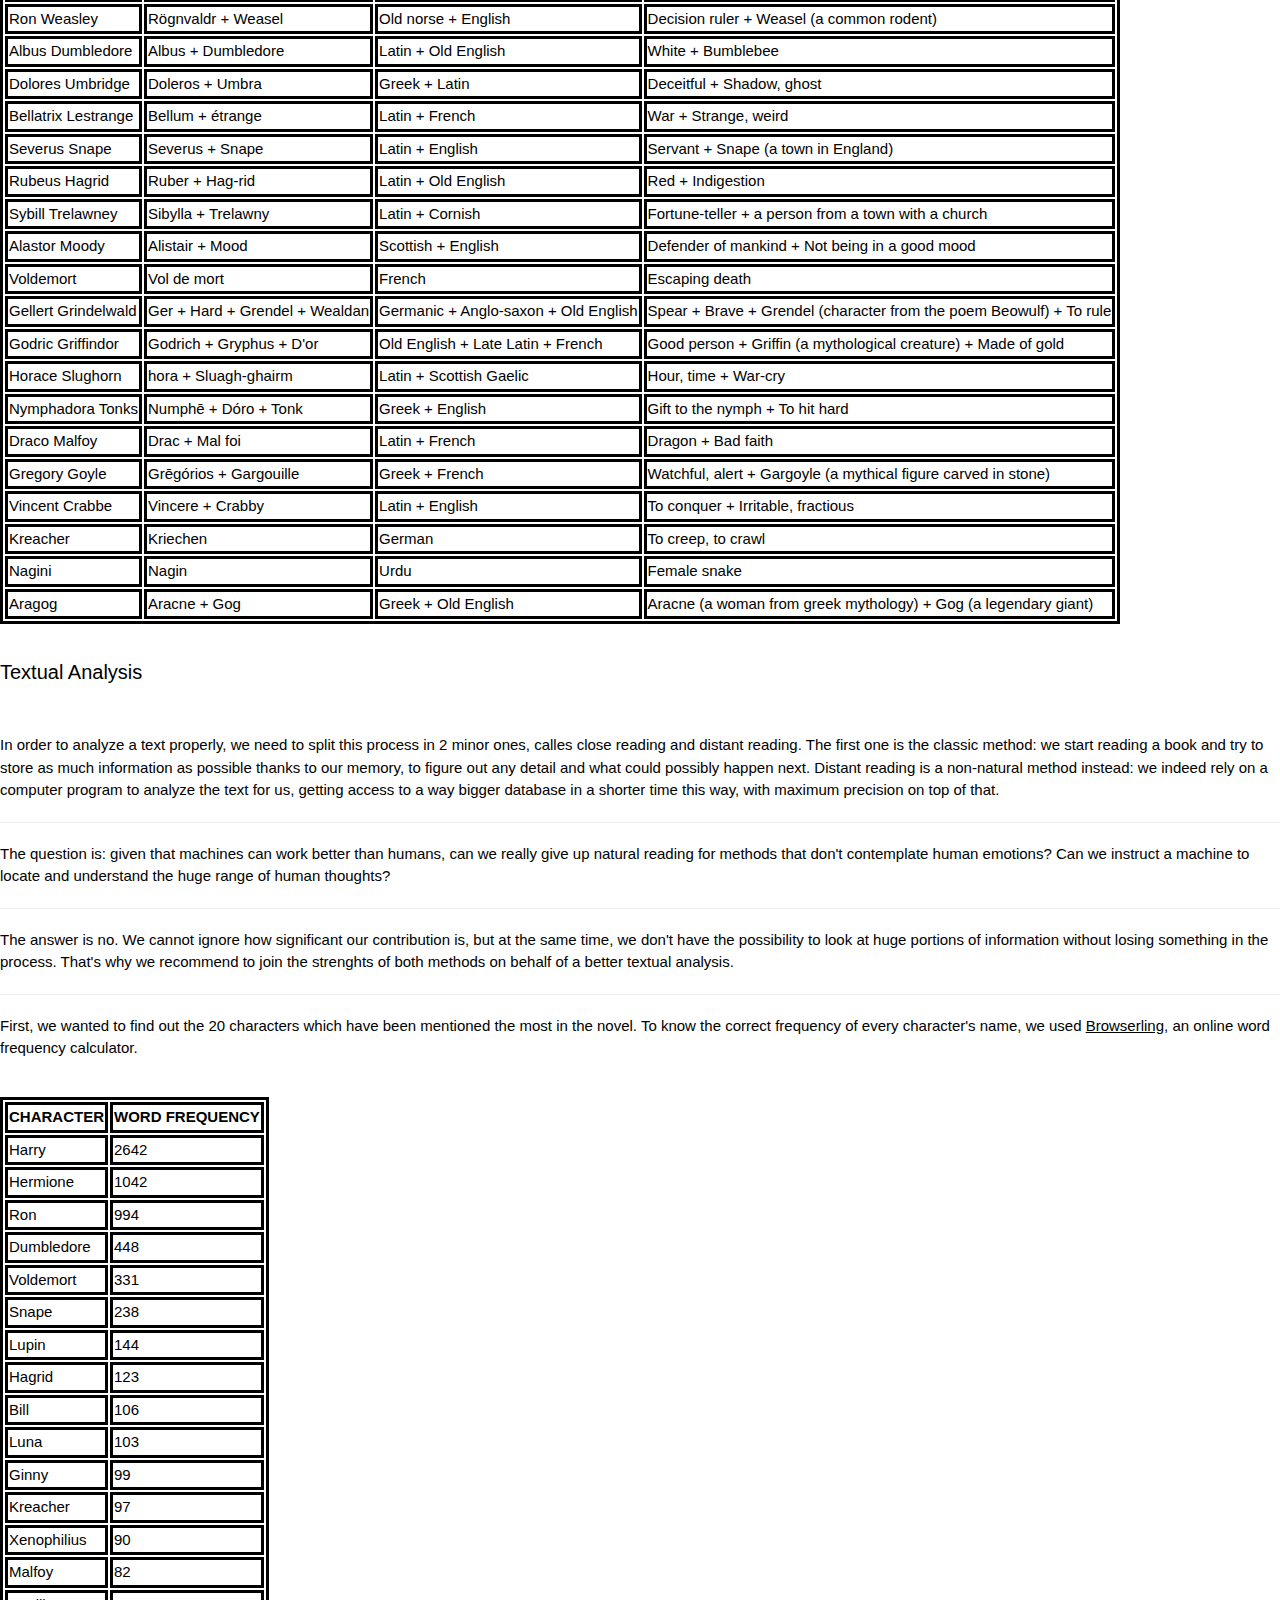
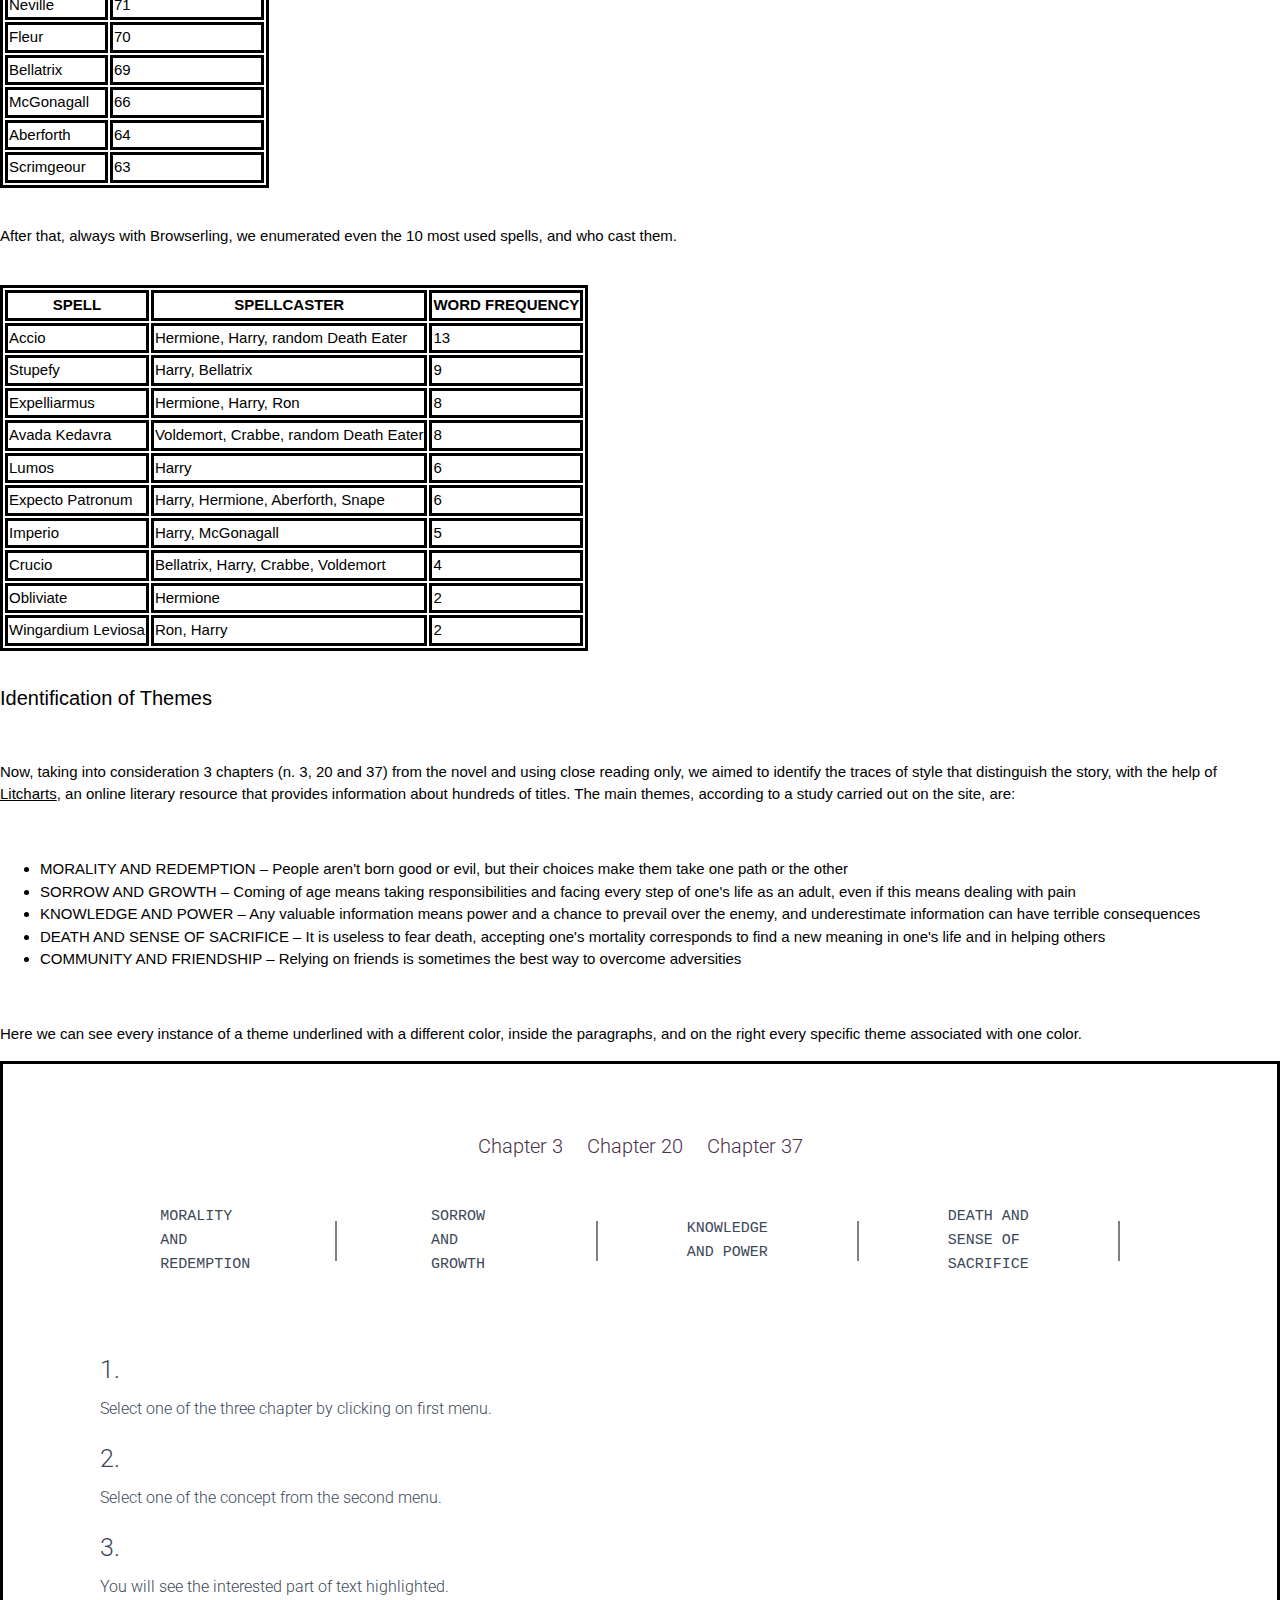
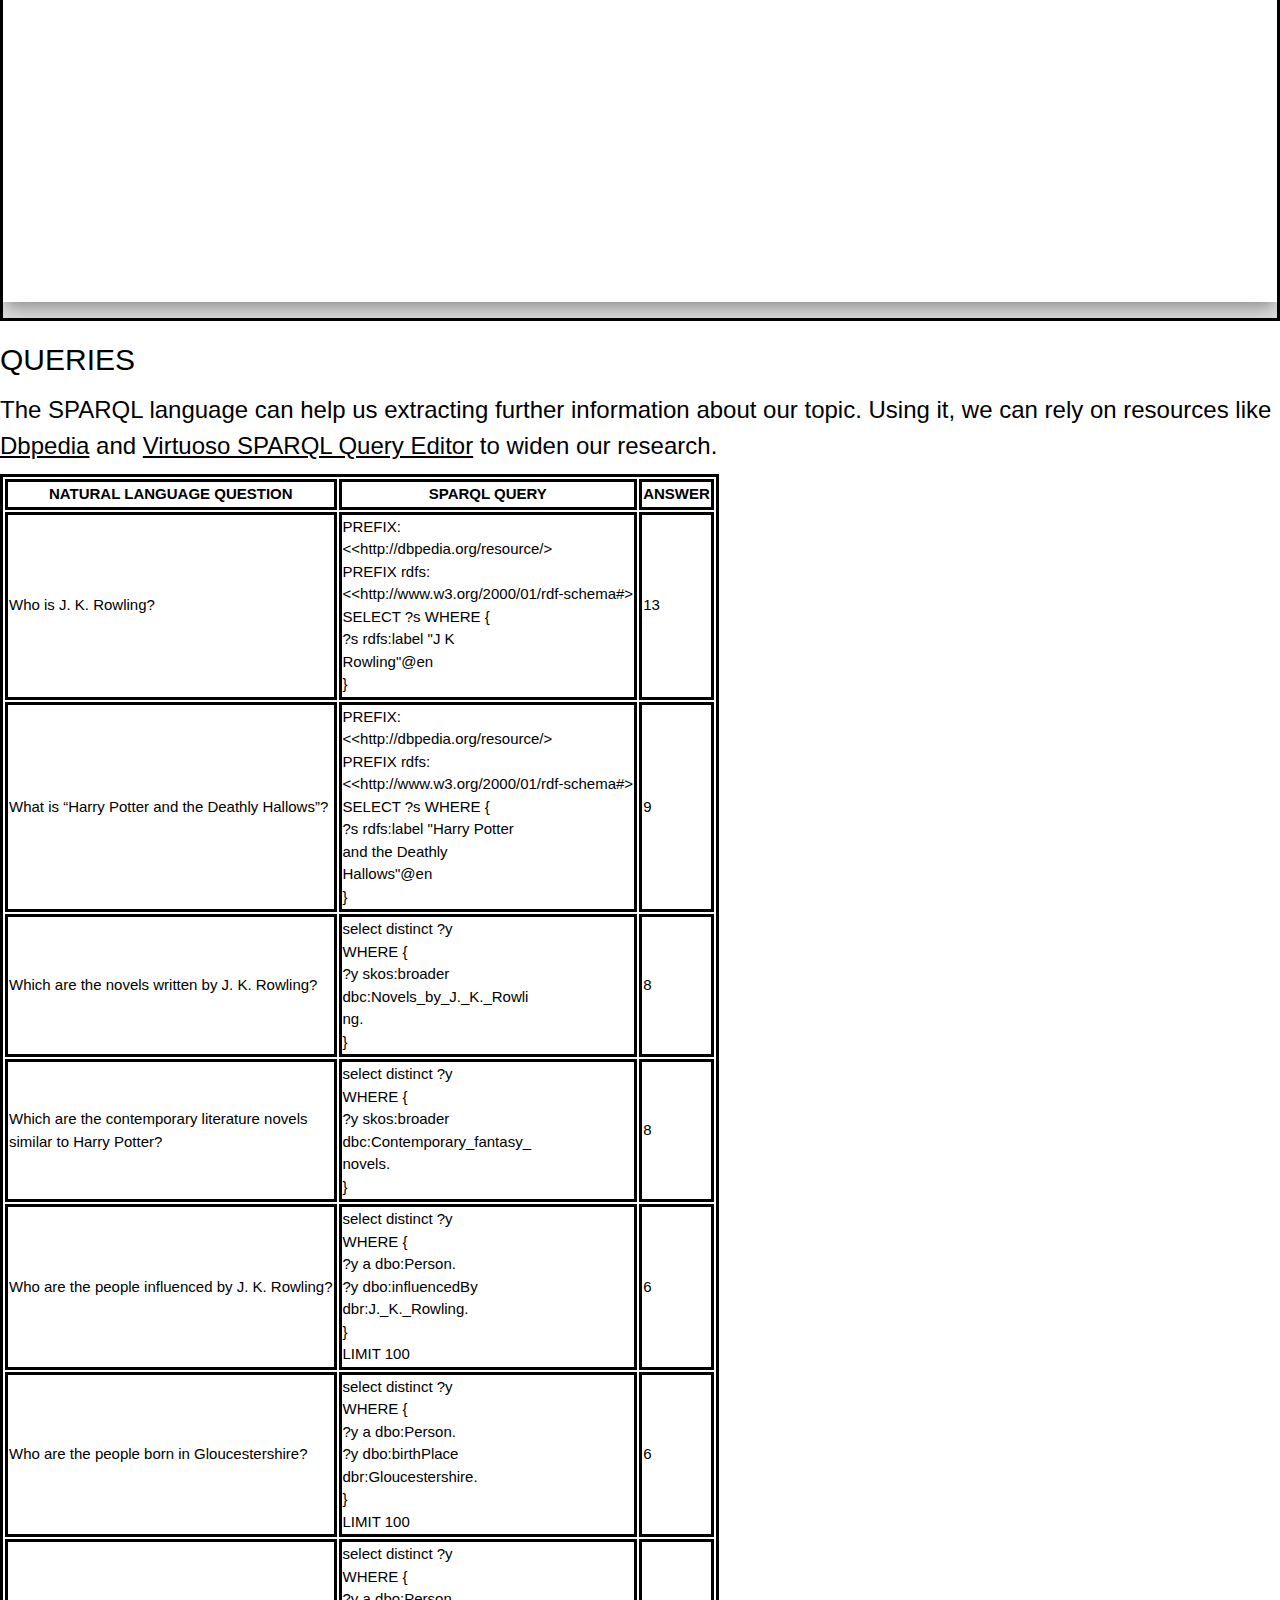
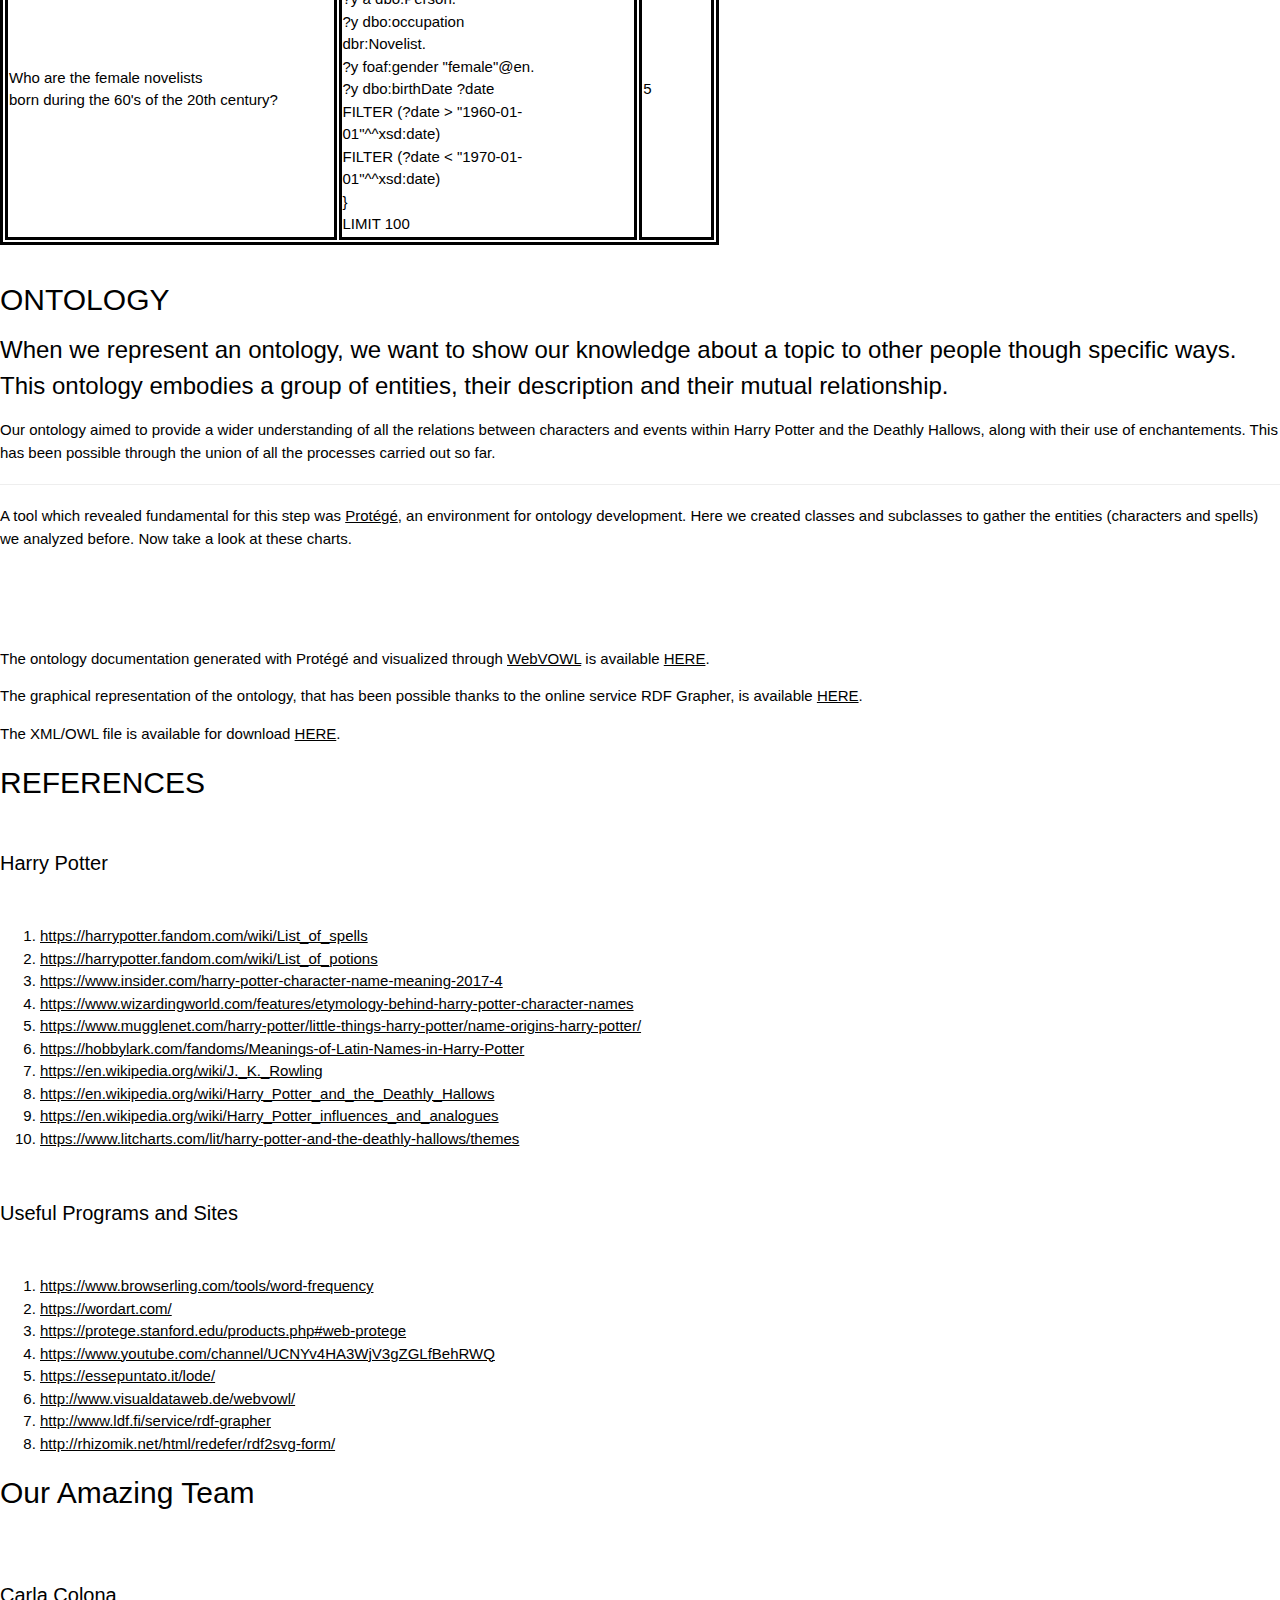
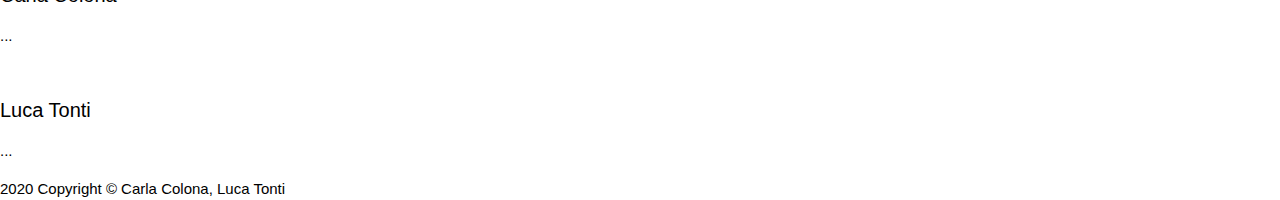
==== commit 7e08d74f: "Update index.html" ====
--- a/index.html
+++ b/index.html
@@ -604,7 +604,7 @@
                 
                 <br>
                 <br>
-                <h3 class="section-subheading text-muted text-center">The ontology documentation generated with Protégé and visualized through <a href="http://vowl.visualdataweb.org/webvowl.html">WebVOWL</a>.</h3>
+                <p>The ontology documentation generated with Protégé and visualized through <a href="http://vowl.visualdataweb.org/webvowl.html" target="blank">WebVOWL</a> is available <a href="http://www.visualdataweb.de/webvowl/#file=themaraudersgraph.owl" target="blank">HERE</a>.</p>
                     <p>The graphical representation of the ontology, that has been possible thanks to the online service RDF Grapher, is available <a href="https://raw.githubusercontent.com/theMaraudersGraph/theMaraudersGraph/master/themaraudersgraph.png" target="blank">HERE</a>.</p>
                     <p>The XML/OWL file is available for download <a href="themaraudersgraph.owl" download>HERE</a>.</p>
             </div>
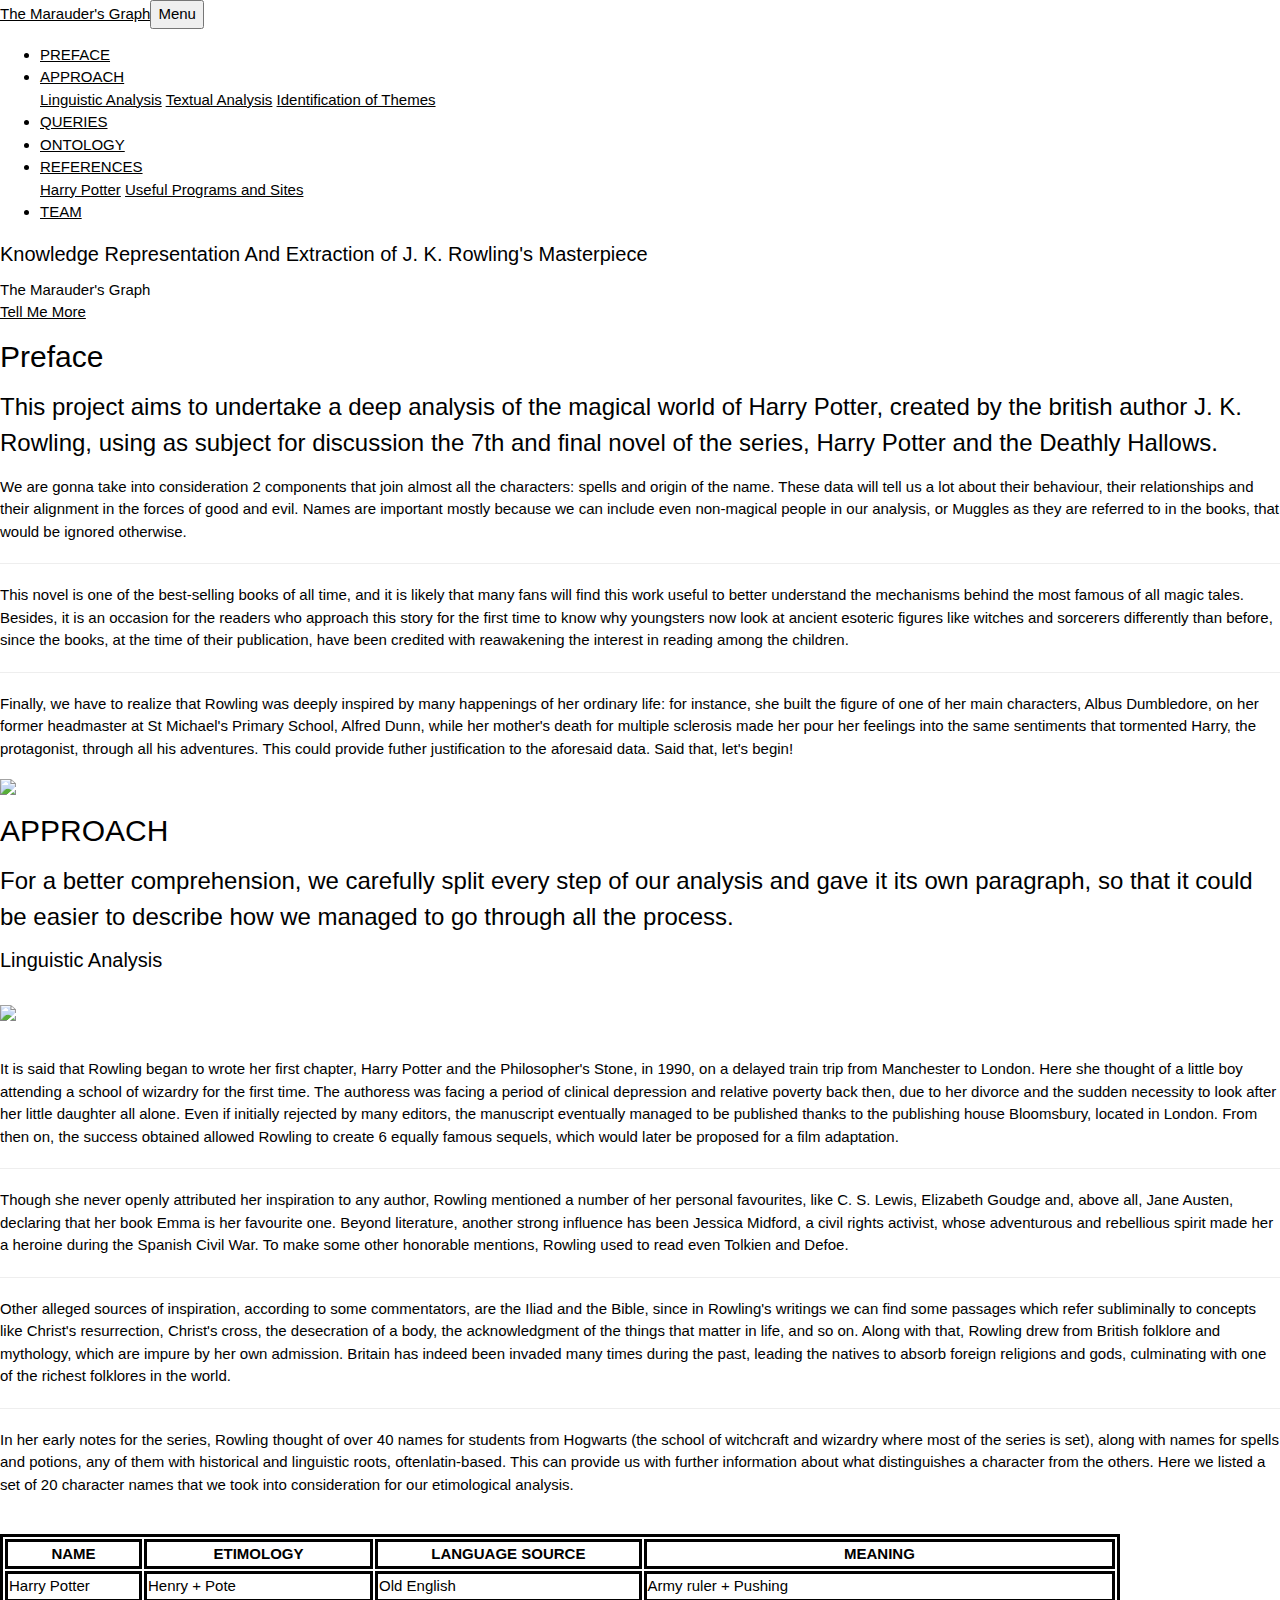
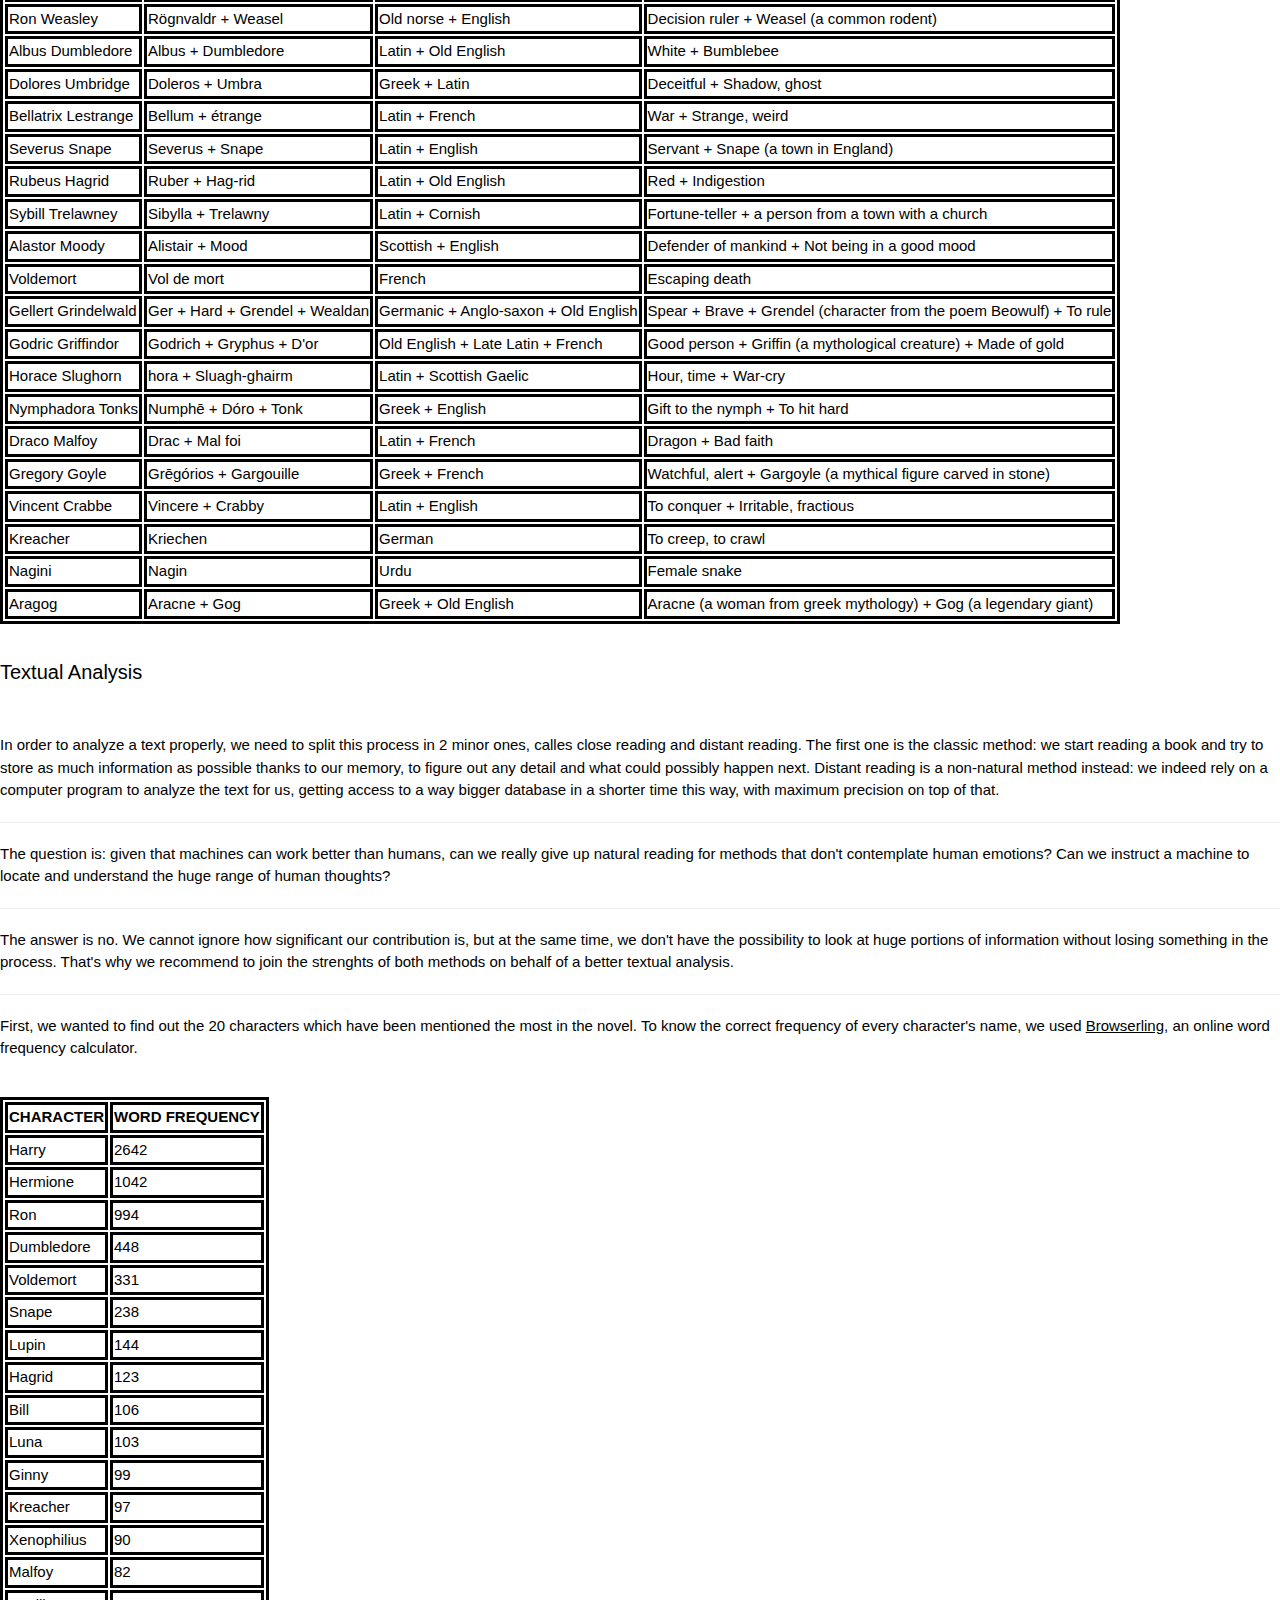
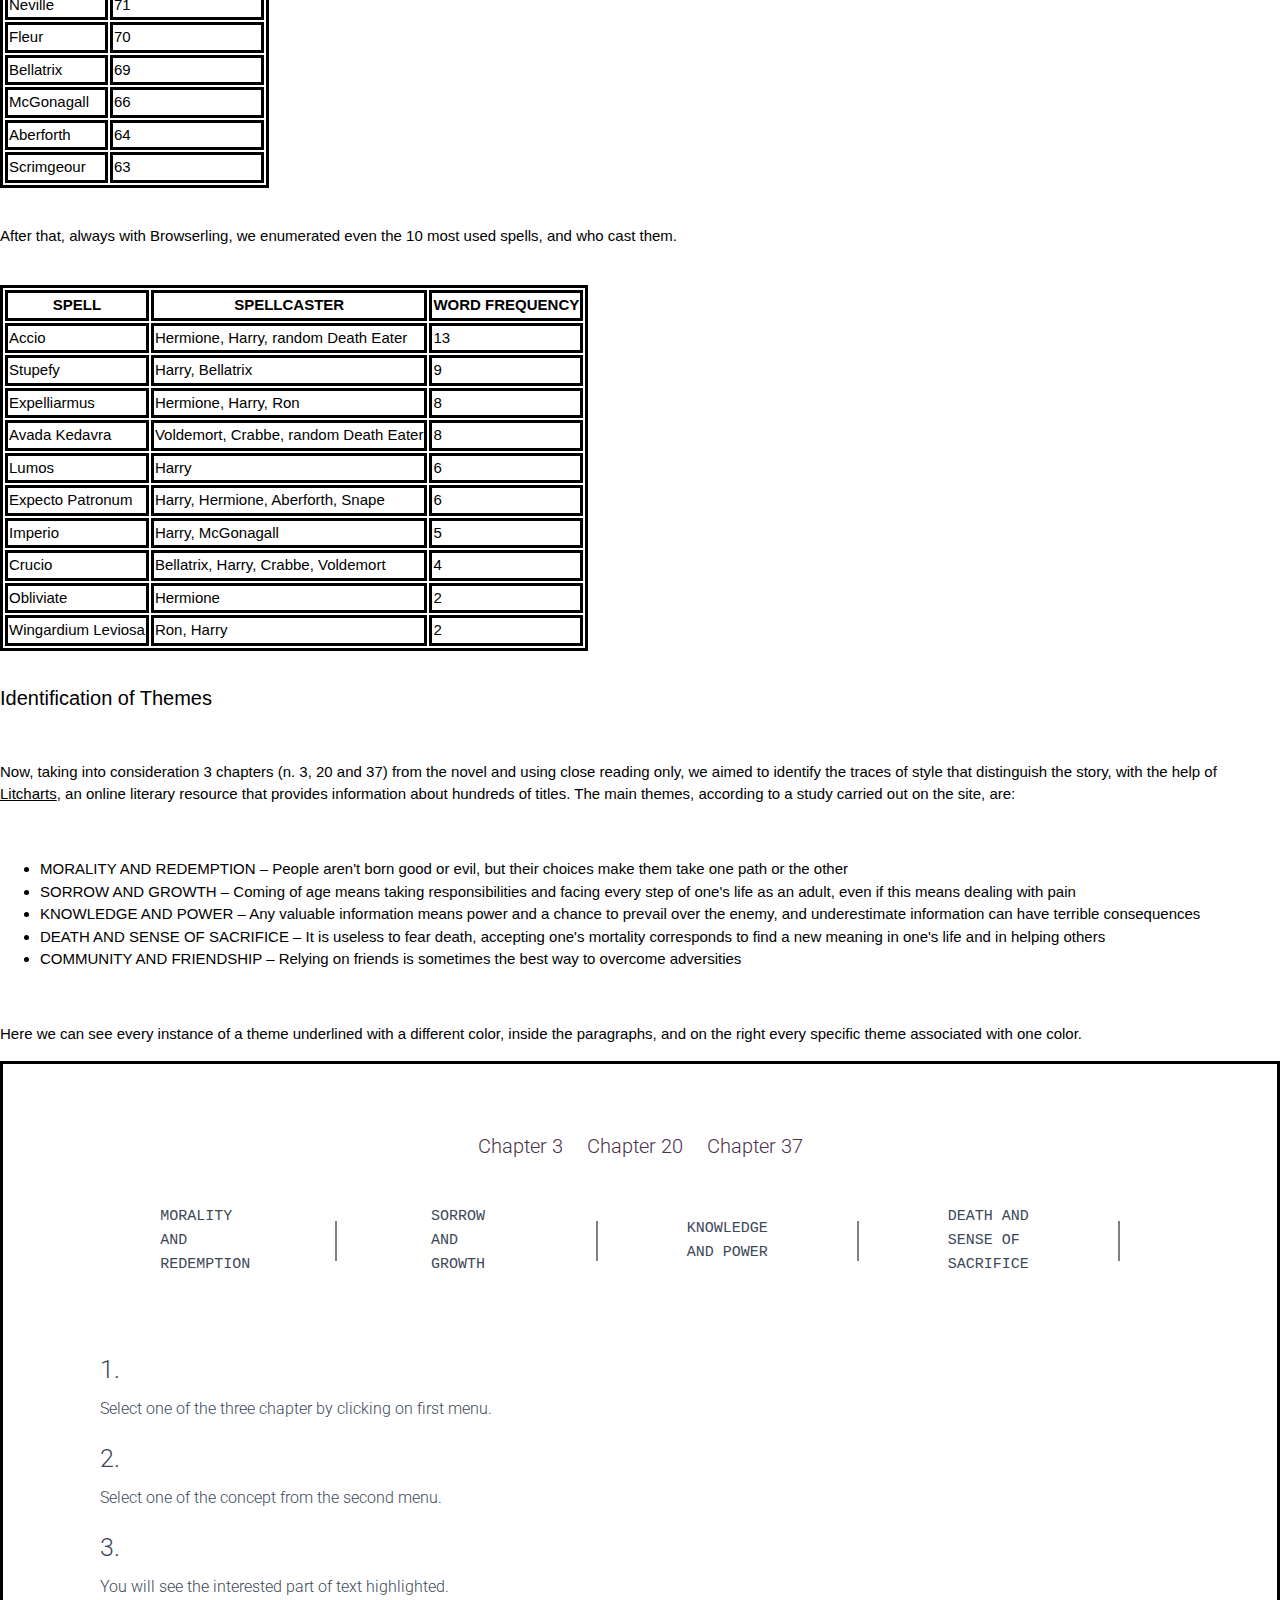
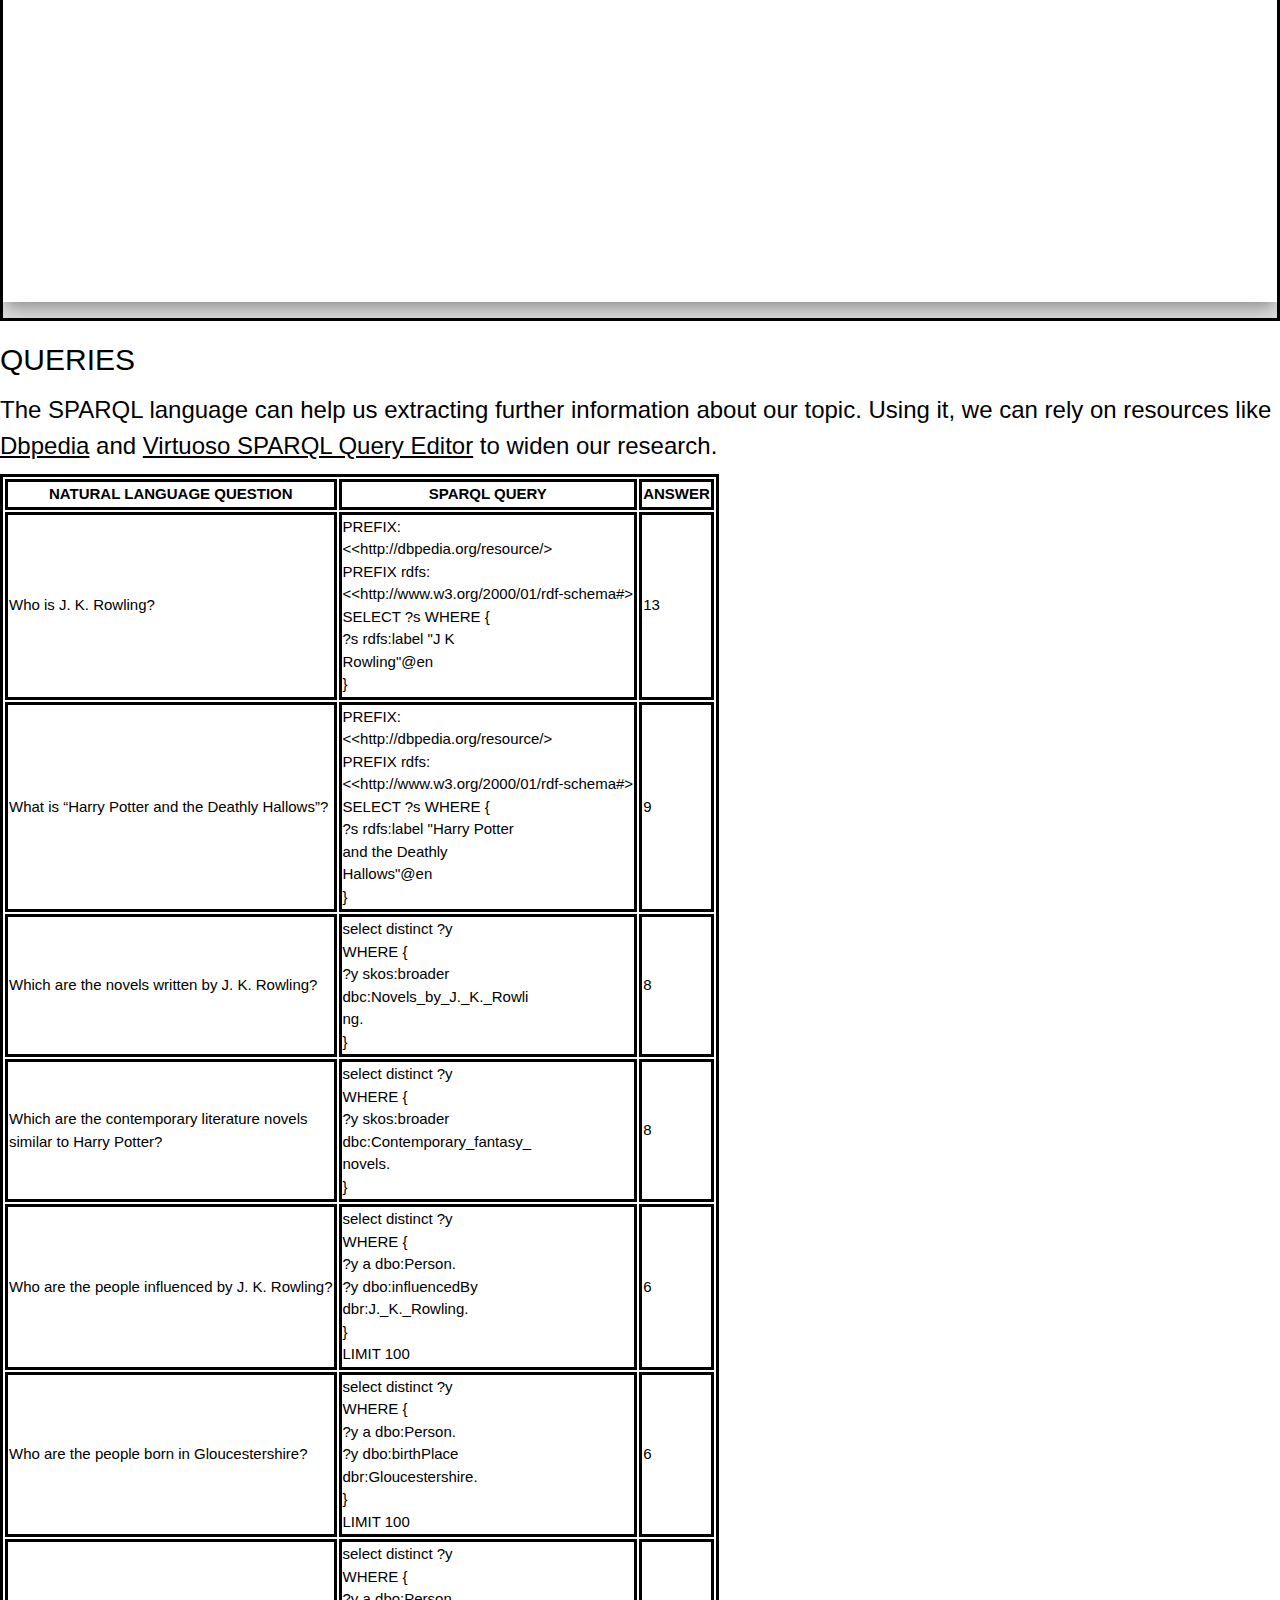
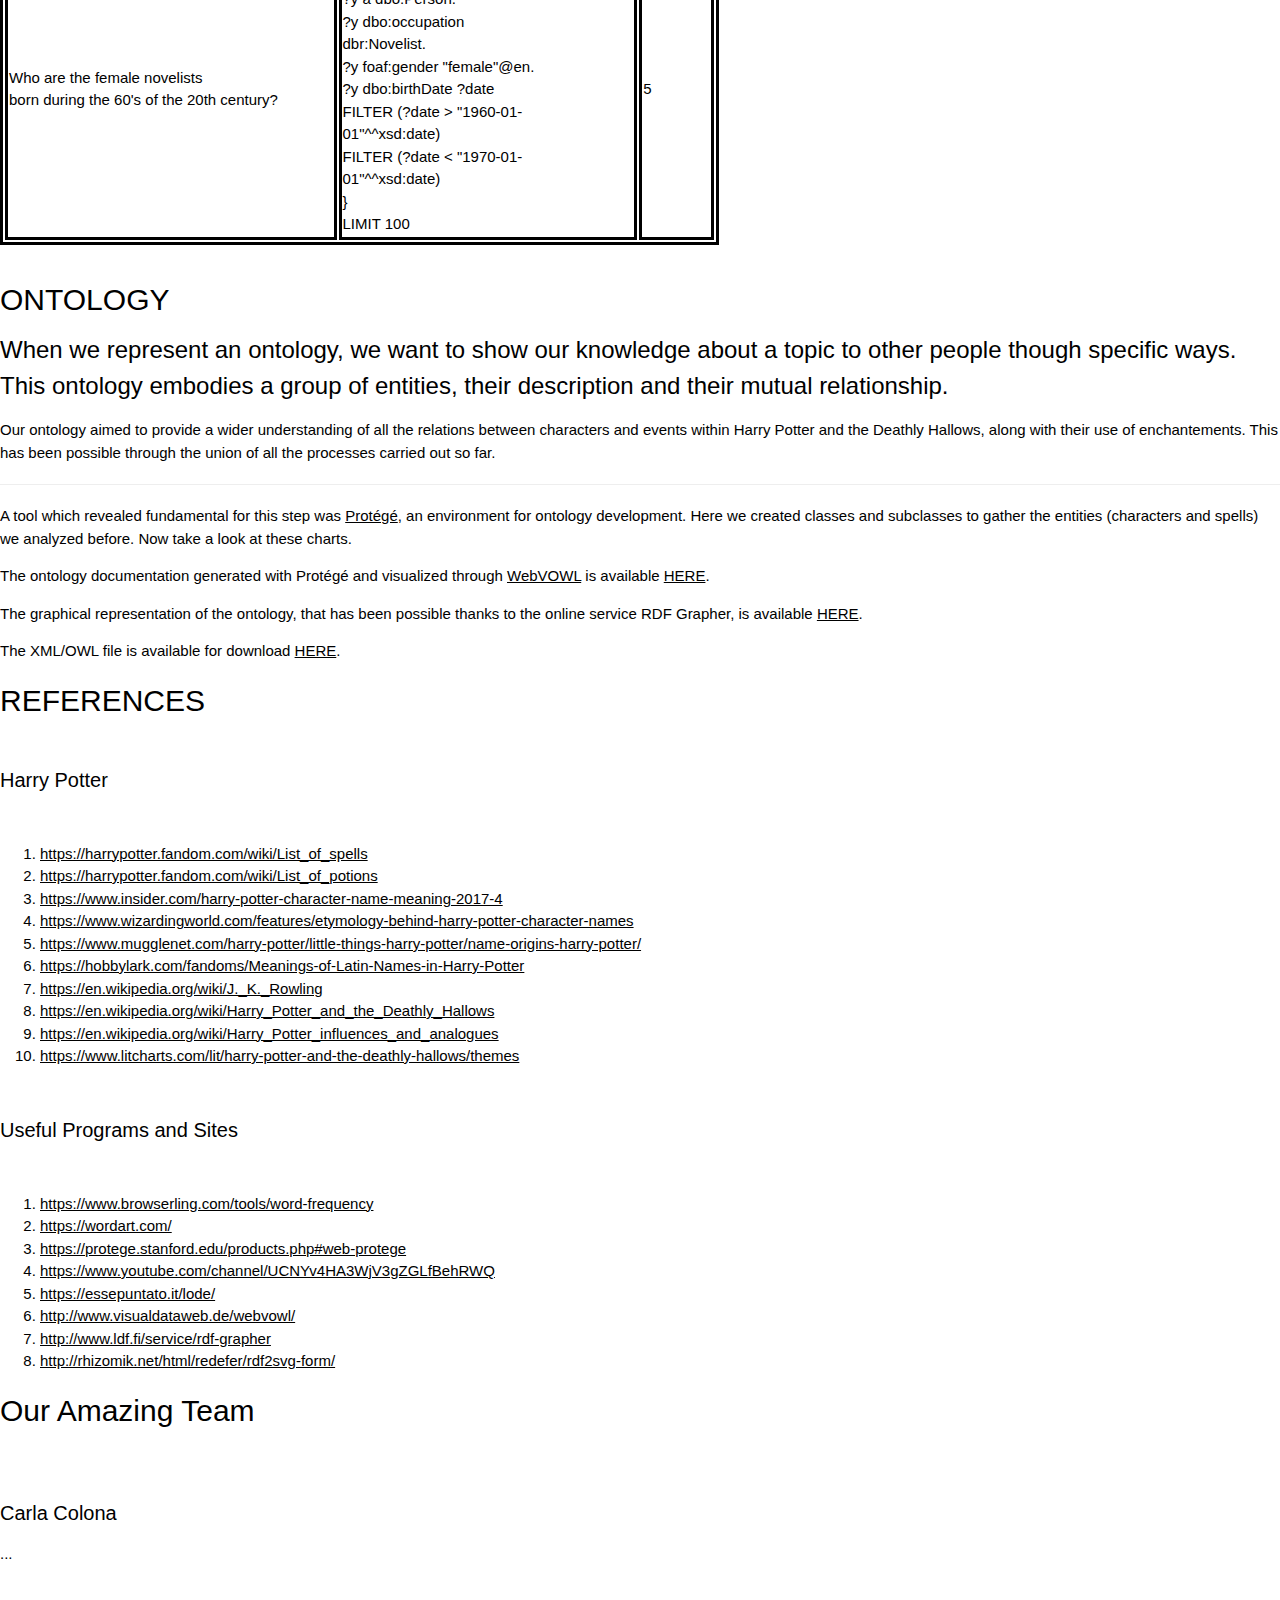
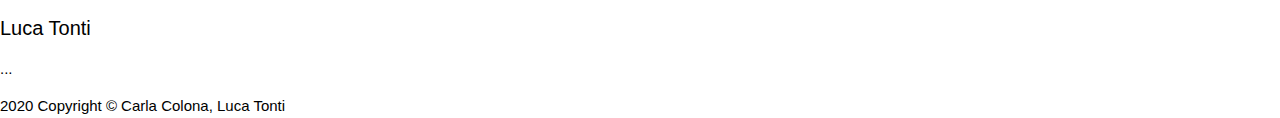
==== commit f49cce91: "Update index.html" ====
--- a/index.html
+++ b/index.html
@@ -600,10 +600,7 @@
                     <hr>
                     <p>A tool which revealed fundamental for this step was <a href="https://protege.stanford.edu/">Protégé</a>, an environment for ontology development. Here we created classes and subclasses to gather the entities (characters and spells) we analyzed before. Now take a look at these charts.</p>
                 </div>
-                <br>
-                
-                <br>
-                <br>
+     
                 <p>The ontology documentation generated with Protégé and visualized through <a href="http://vowl.visualdataweb.org/webvowl.html" target="blank">WebVOWL</a> is available <a href="http://www.visualdataweb.de/webvowl/#file=themaraudersgraph.owl" target="blank">HERE</a>.</p>
                     <p>The graphical representation of the ontology, that has been possible thanks to the online service RDF Grapher, is available <a href="https://raw.githubusercontent.com/theMaraudersGraph/theMaraudersGraph/master/themaraudersgraph.png" target="blank">HERE</a>.</p>
                     <p>The XML/OWL file is available for download <a href="themaraudersgraph.owl" download>HERE</a>.</p>
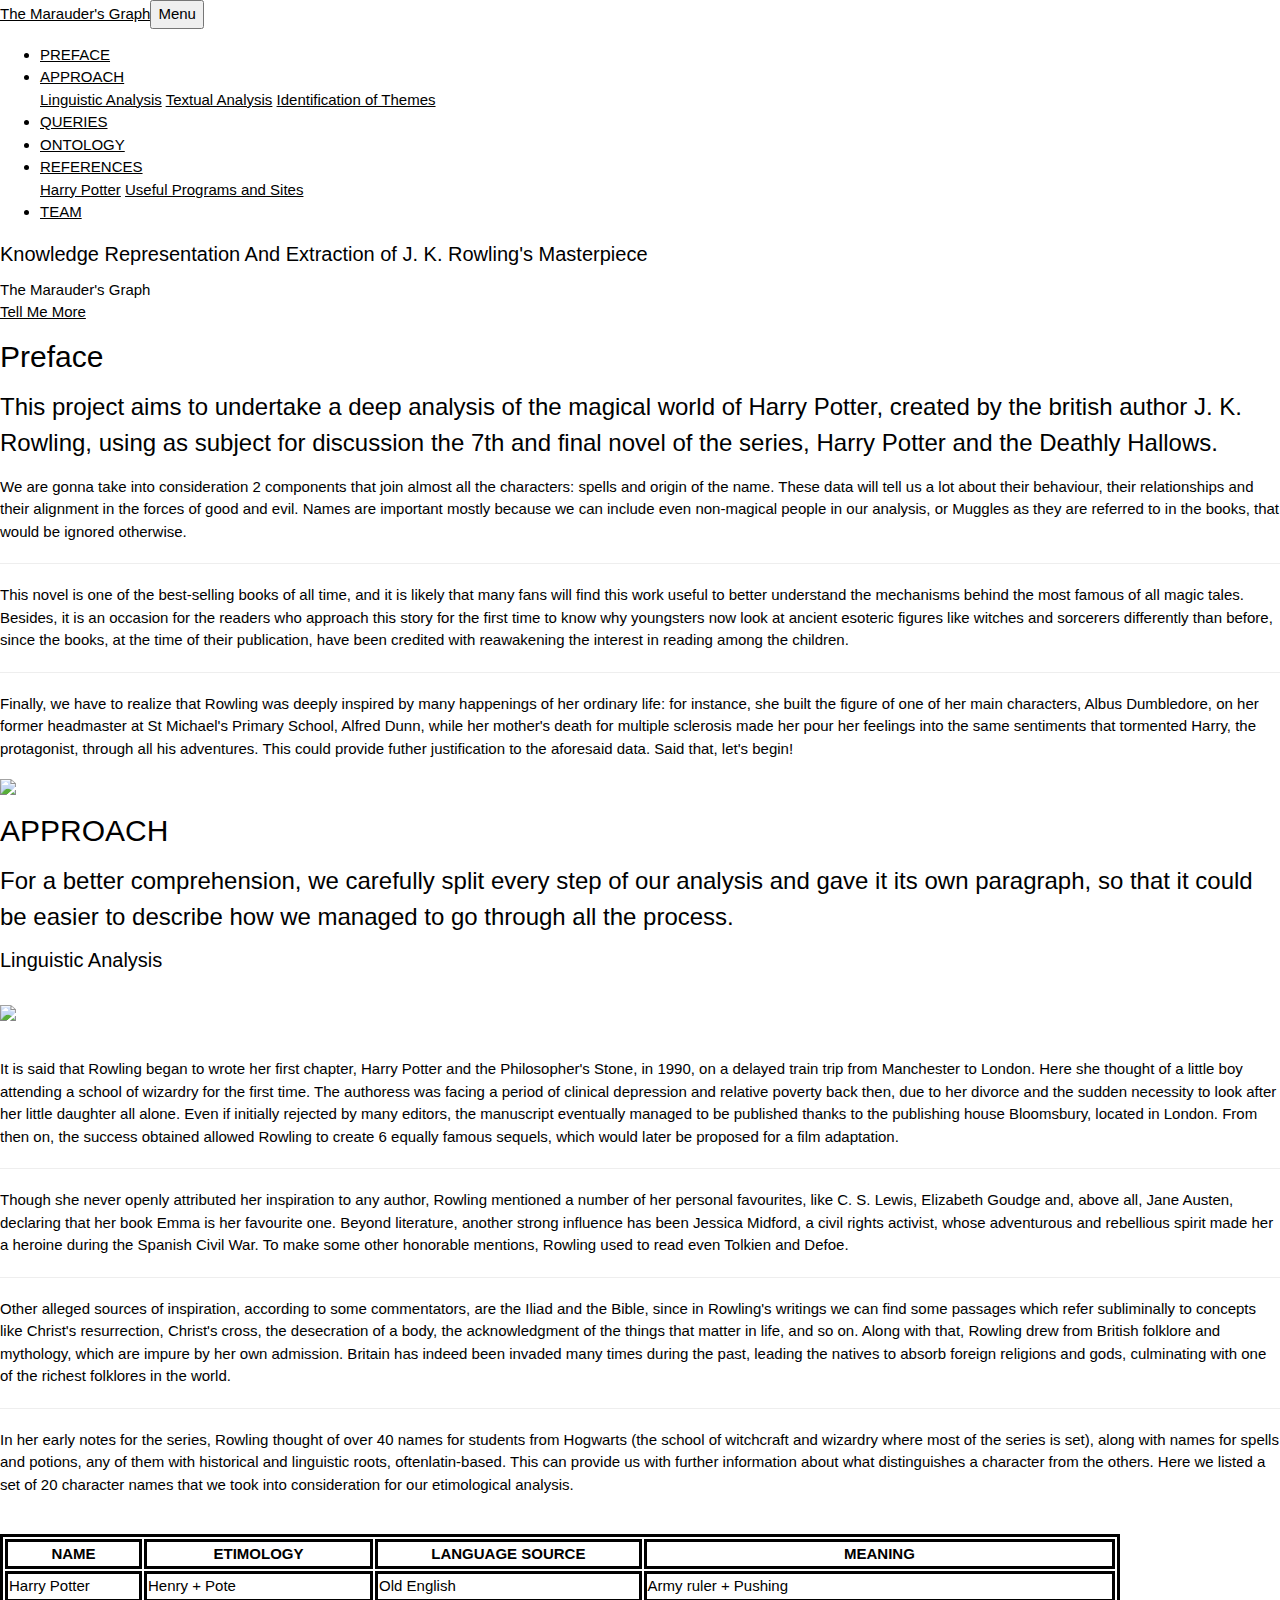
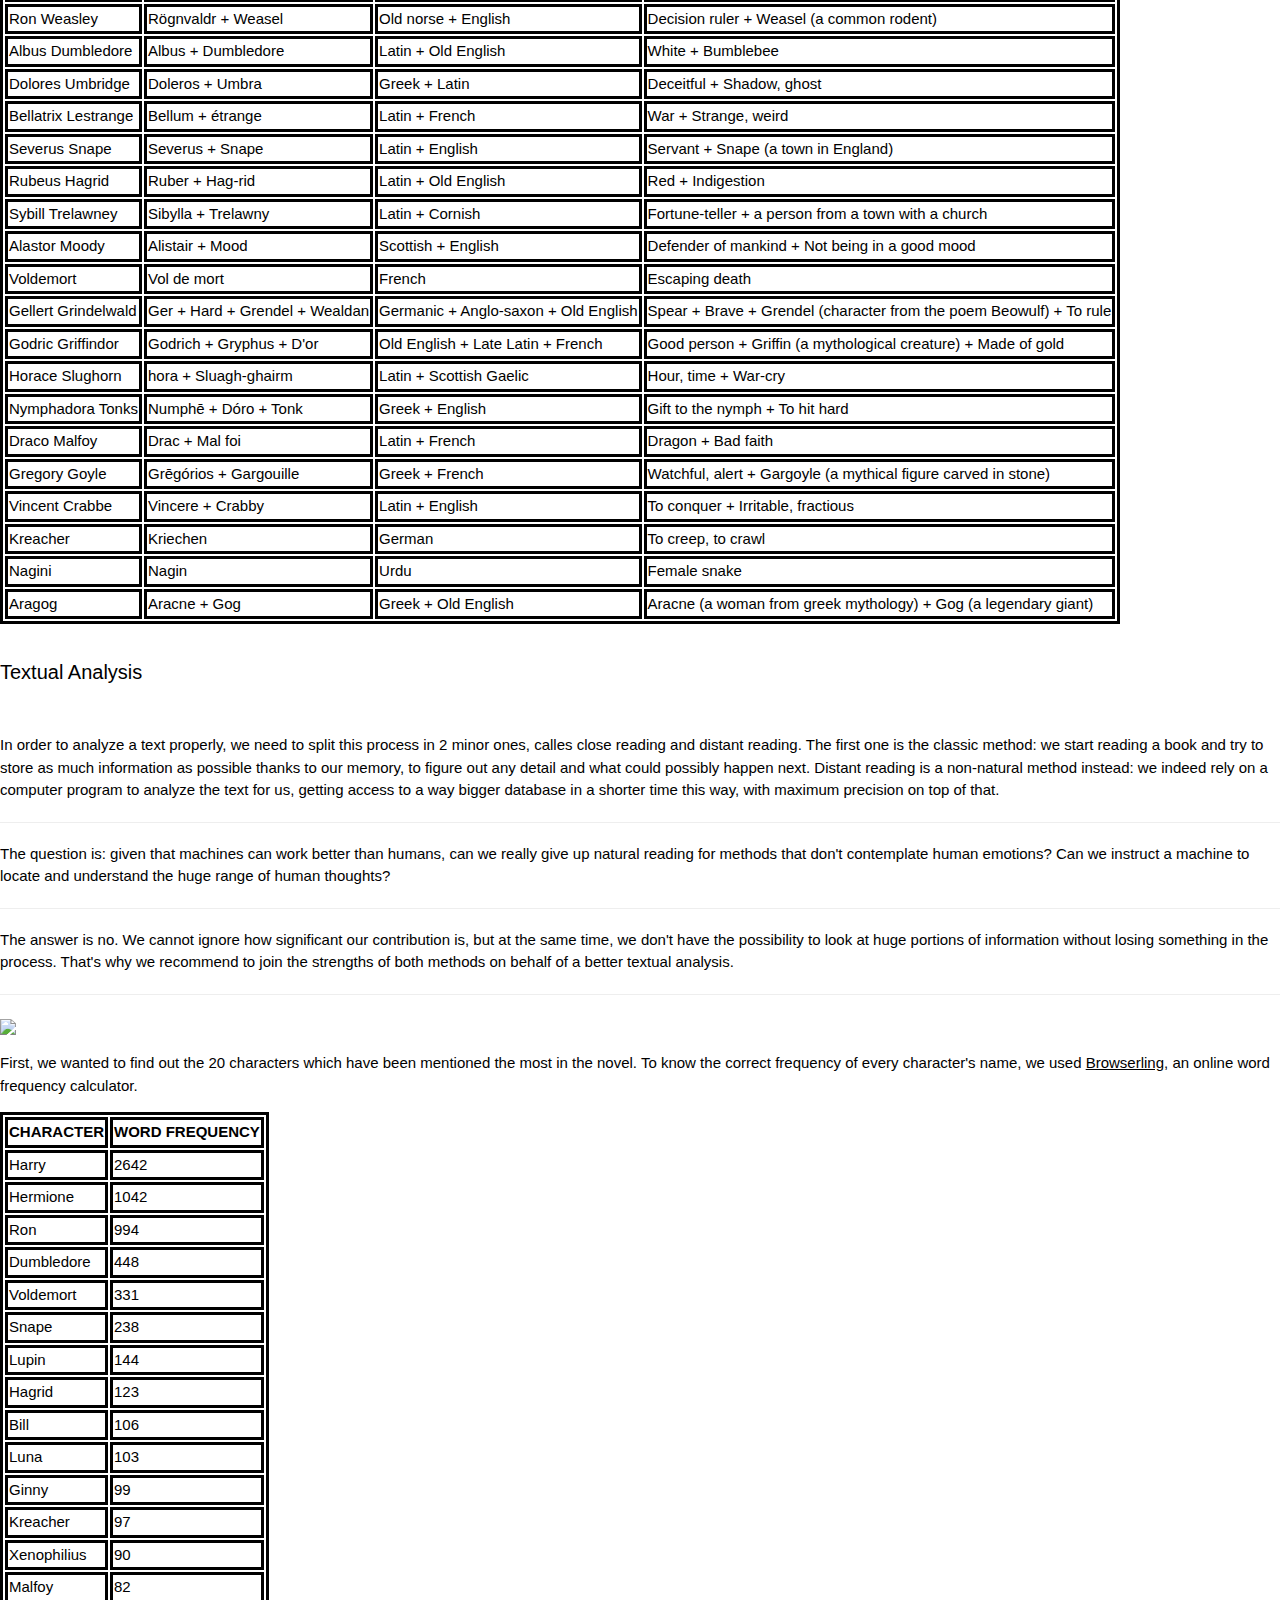
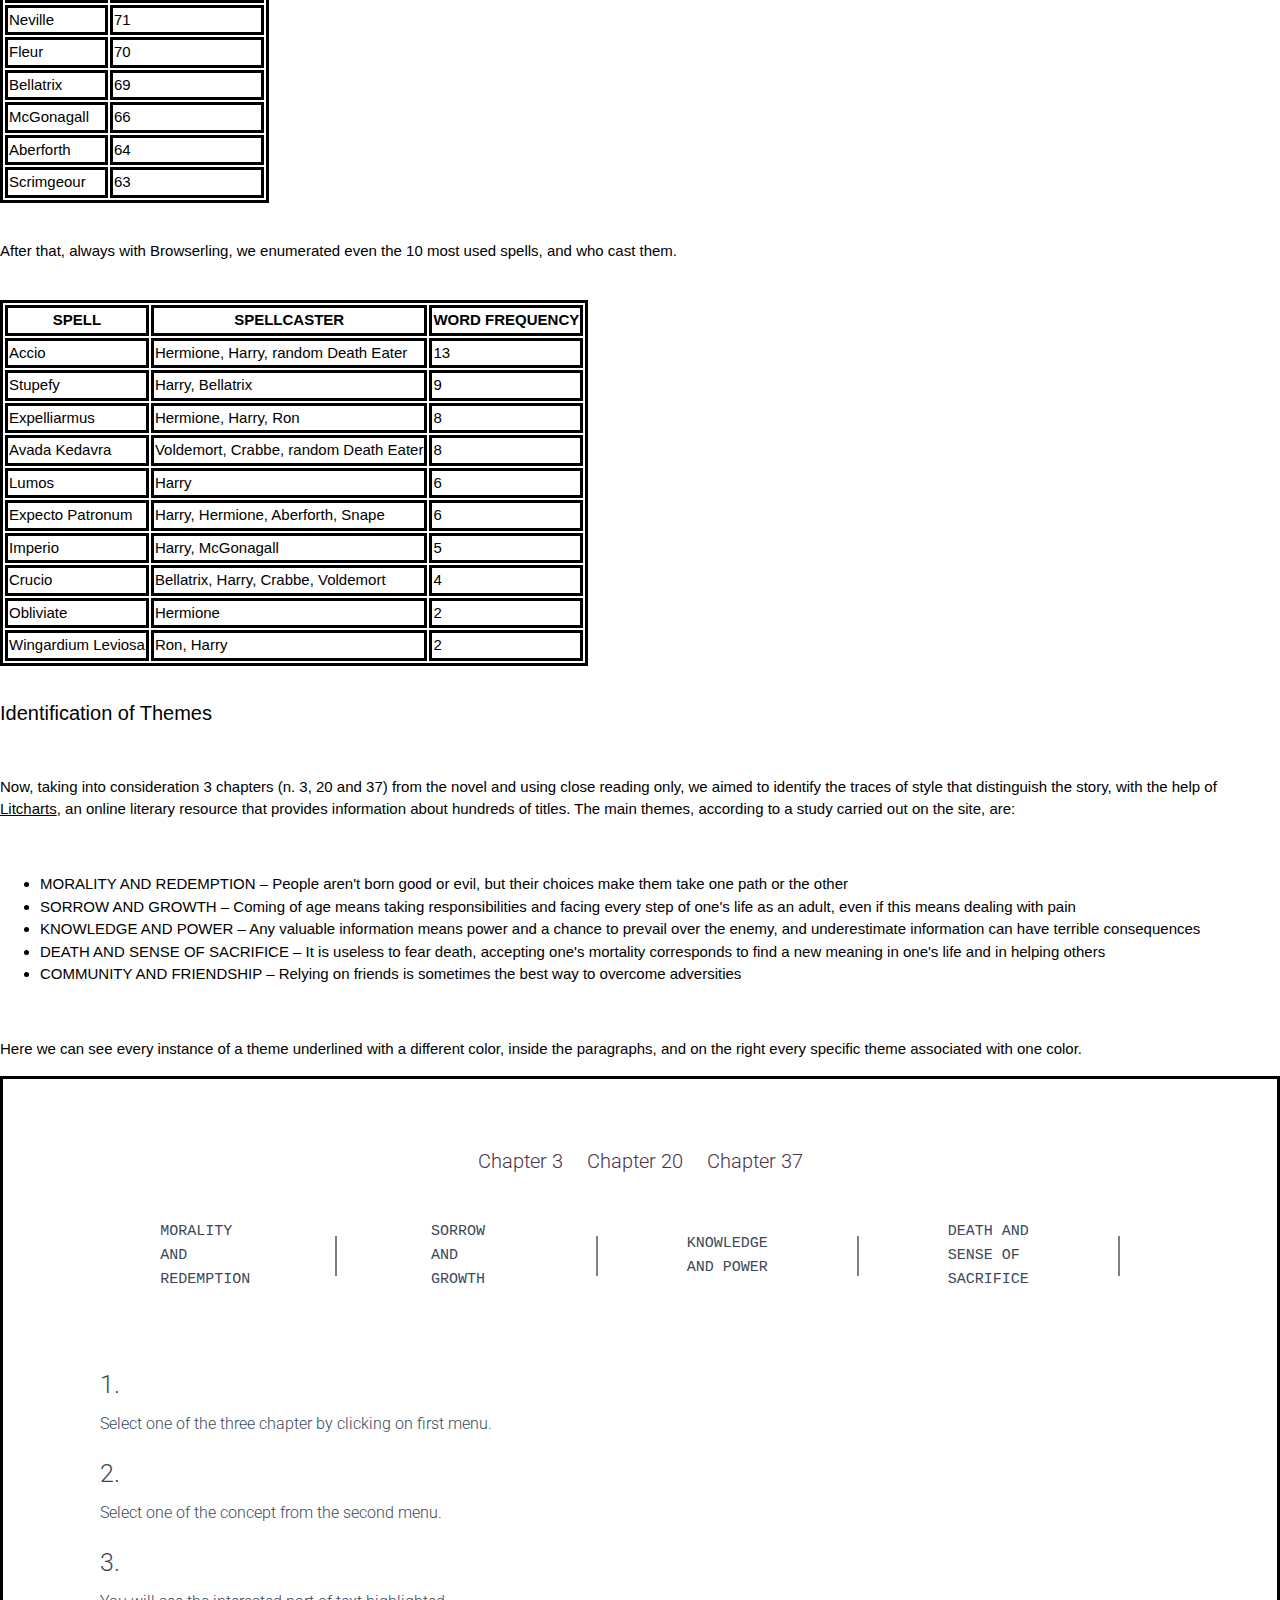
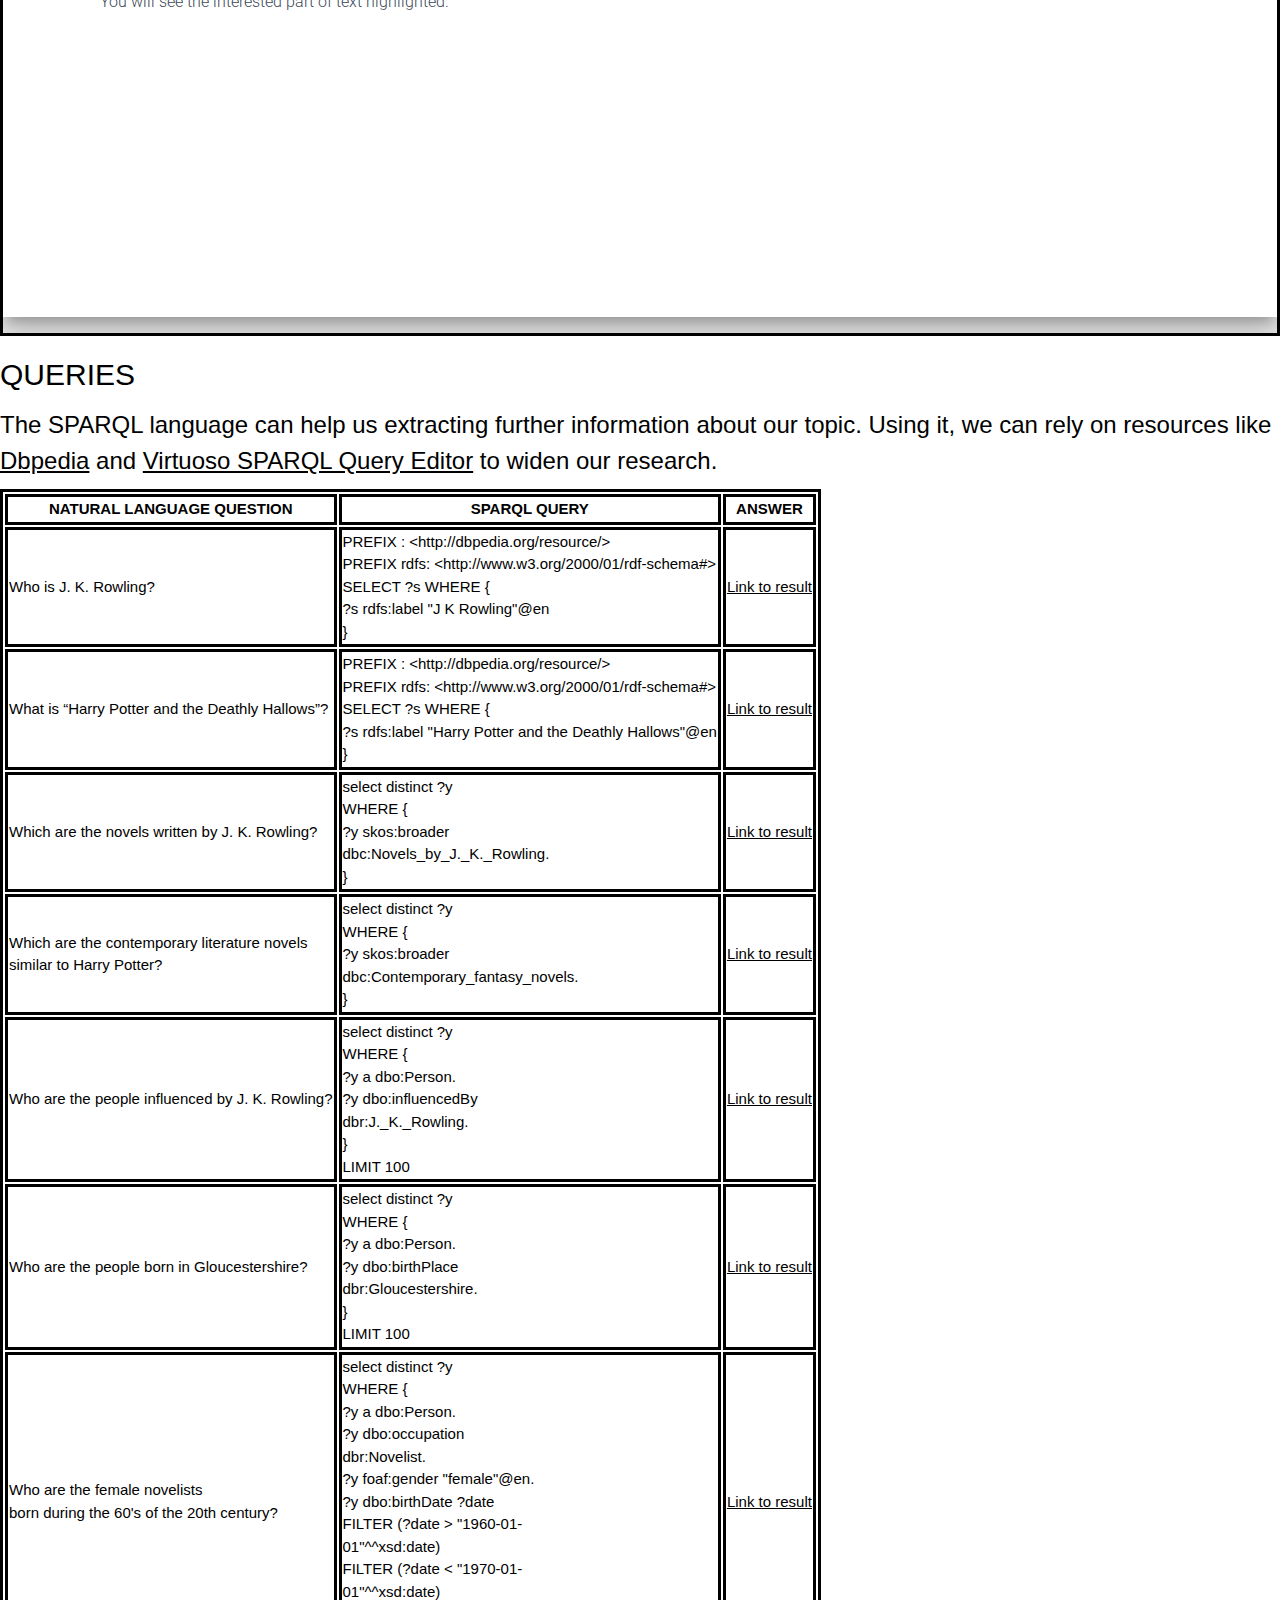
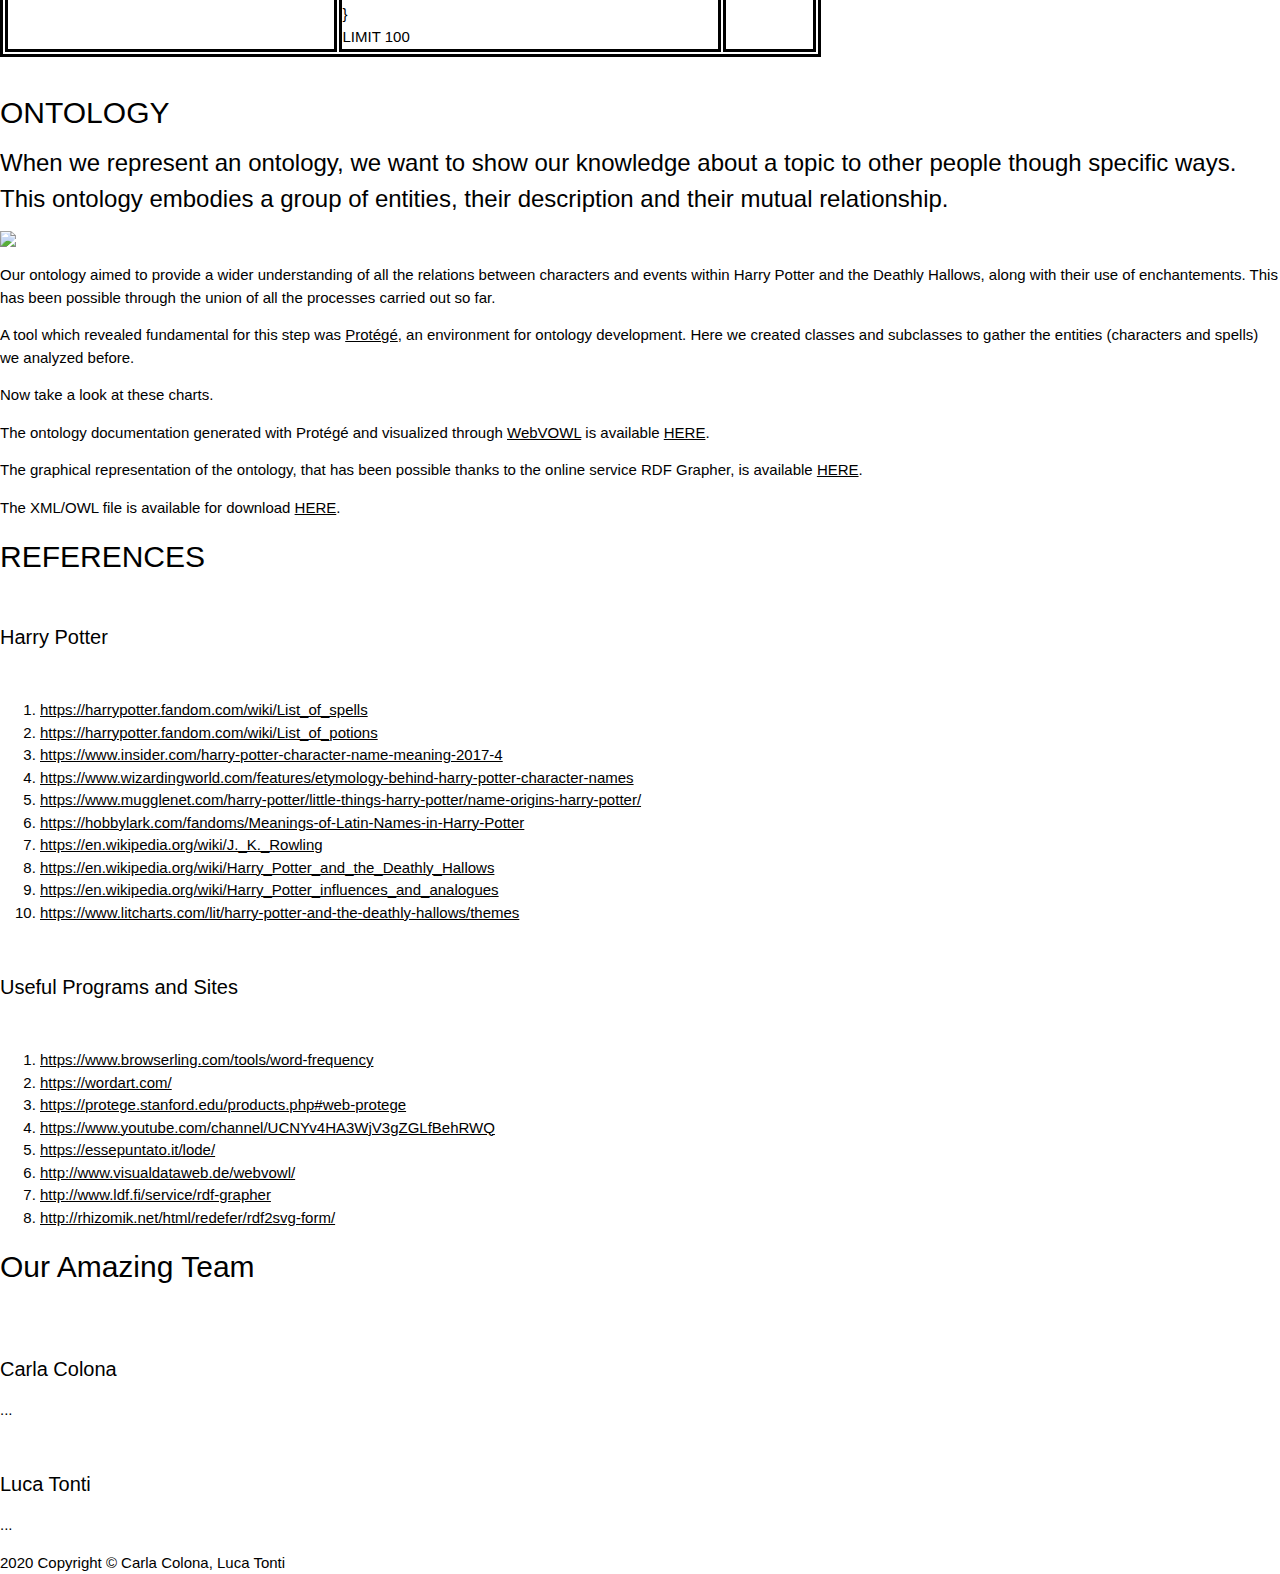
==== commit b6d64224: "Update index.html" ====
--- a/index.html
+++ b/index.html
@@ -83,7 +83,7 @@
                 <div class="justify">
                     <h4 class="text-center" id="LA">Linguistic Analysis</h4>
                 <div class="row">
-                    <div class="col-sm-4 text-left"><img src="filler_06.png" style="width: 102%; margin-top: 20px;"></div>
+                    <div class="col-sm-4 text-left"><img src="filler_06.png" style="width: 100%; margin-top: 20px;"></div>
                     <div class="col-sm-8 justify">
                         <br>
 
@@ -234,14 +234,18 @@
                 <div class="justify">
                     <h4 class="text-center" id="TA">Textual Analysis</h4>
                     <br>
+                    <div class="row">
+                    <div class="col-sm-8">
                     <p>In order to analyze a text properly, we need to split this process in 2 minor ones, calles close reading and distant reading. The first one is the classic method: we start reading a book and try to store as much information as possible thanks to our memory, to figure out any detail and what could possibly happen next. Distant reading is a non-natural method instead: we indeed rely on a computer program to analyze the text for us, getting access to a way bigger database in a shorter time this way, with maximum precision on top of that.</p>
                     <hr>
                     <p>The question is: given that machines can work better than humans, can we really give up natural reading for methods that don't contemplate human emotions? Can we instruct a machine to locate and understand the huge range of human thoughts?</p>
                     <hr>
-                    <p>The answer is no. We cannot ignore how significant our contribution is, but at the same time, we don't have the possibility to look at huge portions of information without losing something in the process. That's why we recommend to join the strenghts of both methods on behalf of a better textual analysis.</p>
+                    <p>The answer is no. We cannot ignore how significant our contribution is, but at the same time, we don't have the possibility to look at huge portions of information without losing something in the process. That's why we recommend to join the strengths of both methods on behalf of a better textual analysis.</p>
                     <hr>
+                    </div>
+                    <div class="col-sm-4 text-right"><img src="filler_09.png" style="width: 100%;"></div></div>
                     <p>First, we wanted to find out the 20 characters which have been mentioned the most in the novel. To know the correct frequency of every character's name, we used <a href="https://www.browserling.com/" target="blank">Browserling</a>, an online word frequency calculator.</p>
-                    <br>
+            
                 <table class="table table-striped text-center" style="border: solid;">
                         <thead style="border: solid">
                             <tr class="bg-warning" style="border: solid;">
@@ -438,46 +442,32 @@
                                 <td style="border: solid;">Who is J. K. Rowling?</td>
                                 <td style="border: solid;">
 
-                                    PREFIX: 
-                                    <br>
-                                    <&lt;http://dbpedia.org/resource/>
-                                    <br>
-                                    PREFIX rdfs:
-                                    <br>
-                                    <&lt;http://www.w3.org/2000/01/rdf-schema#>
+                                    PREFIX : &lt;http://dbpedia.org/resource/>
+                                    <br>
+                                    PREFIX rdfs: &lt;http://www.w3.org/2000/01/rdf-schema#>
                                     <br>
                                     SELECT ?s WHERE {
                                     <br>
-                                    ?s rdfs:label "J K
-                                    <br>
-                                    Rowling"@en
+                                    ?s rdfs:label "J K Rowling"@en
                                     <br>
                                     }
                                 </td>
-                                <td style="border: solid;">13</td>
+                                <td style="border: solid;"><a href="http://dbpedia.org/sparql?default-graph-uri=http%3A%2F%2Fdbpedia.org&query=PREFIX+%3A+%3Chttp%3A%2F%2Fdbpedia.org%2Fresource%2F%3E%0D%0APREFIX+rdfs%3A+%3Chttp%3A%2F%2Fwww.w3.org%2F2000%2F01%2Frdf-schema%23%3E%0D%0A%0D%0ASELECT+%3Fs+WHERE+%7B%0D%0A%3Fs+rdfs%3Alabel+%22J+K+Rowling%22%40en%0D%0A%7D%0D%0A&format=text%2Fhtml&CXML_redir_for_subjs=121&CXML_redir_for_hrefs=&timeout=30000&debug=on&run=+Run+Query+" target="blank">Link to result</a></td>
                             </tr>
                               <tr style="border: solid;">
                                 <td style="border: solid;">What is “Harry Potter and the Deathly Hallows”?</td>
                                 <td style="border: solid;">
-                                     PREFIX: 
-                                    <br>
-                                    <&lt;http://dbpedia.org/resource/>
-                                    <br>
-                                    PREFIX rdfs:
-                                    <br>
-                                    <&lt;http://www.w3.org/2000/01/rdf-schema#>
+                                     PREFIX : &lt;http://dbpedia.org/resource/>
+                                    <br>
+                                    PREFIX rdfs: &lt;http://www.w3.org/2000/01/rdf-schema#>
                                     <br>
                                     SELECT ?s WHERE {
                                     <br>
-                                    ?s rdfs:label "Harry Potter 
-                                    <br>
-                                    and the Deathly 
-                                    <br>
-                                    Hallows"@en
+                                    ?s rdfs:label "Harry Potter and the Deathly Hallows"@en
                                     <br>
                                     }
                                 </td>
-                                <td style="border: solid;">9</td>
+                                <td style="border: solid;"><a href="http://dbpedia.org/sparql?default-graph-uri=http%3A%2F%2Fdbpedia.org&query=PREFIX+%3A+%3Chttp%3A%2F%2Fdbpedia.org%2Fresource%2F%3E%0D%0APREFIX+rdfs%3A+%3Chttp%3A%2F%2Fwww.w3.org%2F2000%2F01%2Frdf-schema%23%3E%0D%0ASELECT+%3Fs+WHERE+%7B%0D%0A%3Fs+rdfs%3Alabel+%22Harry+Potter+and+the+Deathly+Hallows%22%40en%0D%0A%7D&format=text%2Fhtml&CXML_redir_for_subjs=121&CXML_redir_for_hrefs=&timeout=30000&debug=on&run=+Run+Query+" target="blank">Link to result</a></td>
                             </tr>
                               <tr style="border: solid;">
                                 <td style="border: solid;">Which are the novels written by J. K. Rowling?</td>
@@ -488,13 +478,11 @@
                                     <br>
                                     ?y skos:broader  
                                     <br>
-                                    dbc:Novels_by_J._K._Rowli
-                                    <br>
-                                    ng.
+                                    dbc:Novels_by_J._K._Rowling.
                                     <br>
                                     }
                                 </td>
-                                <td style="border: solid;">8</td>
+                                <td style="border: solid;"><a href="http://dbpedia.org/sparql?default-graph-uri=http%3A%2F%2Fdbpedia.org&query=select+distinct+%3Fy%0D%0AWHERE+%7B%0D%0A%3Fy+skos%3Abroader%0D%0Adbc%3ANovels_by_J._K._Rowling.%0D%0A%7D&format=text%2Fhtml&CXML_redir_for_subjs=121&CXML_redir_for_hrefs=&timeout=30000&debug=on&run=+Run+Query+" target="blank">Link to result</a></td>
                             </tr>
                               <tr style="border: solid;">
                                 <td style="border: solid;">Which are the contemporary literature novels <br> similar to Harry Potter?</td>
@@ -505,13 +493,11 @@
                                     <br>
                                     ?y skos:broader  
                                     <br>
-                                    dbc:Contemporary_fantasy_
-                                    <br>
-                                    novels.
+                                    dbc:Contemporary_fantasy_novels.
                                     <br>
                                     }
                                 </td>
-                                <td style="border: solid;">8</td>
+                                <td style="border: solid;"><a href="http://dbpedia.org/sparql?default-graph-uri=http%3A%2F%2Fdbpedia.org&query=select+distinct+%3Fy%0D%0AWHERE+%7B%0D%0A%3Fy+skos%3Abroader+dbc%3AContemporary_fantasy_novels.%0D%0A%7D%0D%0A&format=text%2Fhtml&CXML_redir_for_subjs=121&CXML_redir_for_hrefs=&timeout=30000&debug=on&run=+Run+Query+" target="blank">Link to result</a></td>
                             </tr>
                               <tr style="border: solid;">
                                 <td style="border: solid;">Who are the people influenced by J. K. Rowling?</td>
@@ -530,7 +516,7 @@
                                     <br>
                                     LIMIT 100
                                 </td>
-                                <td style="border: solid;">6</td>
+                                <td style="border: solid;"><a href="http://dbpedia.org/sparql?default-graph-uri=http%3A%2F%2Fdbpedia.org&query=select+distinct+%3Fy%0D%0AWHERE+%7B%0D%0A%3Fy+a+dbo%3APerson.%0D%0A%3Fy+dbo%3AinfluencedBy%0D%0Adbr%3AJ._K._Rowling.%0D%0A%7D%0D%0ALIMIT+100&format=text%2Fhtml&CXML_redir_for_subjs=121&CXML_redir_for_hrefs=&timeout=30000&debug=on&run=+Run+Query+" target="blank">Link to result</a></td>
                             </tr>
                               <tr style="border: solid;">
                                 <td style="border: solid;">Who are the people born in Gloucestershire?</td>
@@ -549,7 +535,7 @@
                                     <br>
                                     LIMIT 100
                                 </td>
-                                <td style="border: solid;">6</td>
+                                <td style="border: solid;"><a href="http://dbpedia.org/sparql?default-graph-uri=http%3A%2F%2Fdbpedia.org&query=select+distinct+%3Fy%0D%0AWHERE+%7B%0D%0A%3Fy+a+dbo%3APerson.%0D%0A%3Fy+dbo%3AbirthPlace%0D%0Adbr%3AGloucestershire.%0D%0A%7D%0D%0ALIMIT+100%0D%0A&format=text%2Fhtml&CXML_redir_for_subjs=121&CXML_redir_for_hrefs=&timeout=30000&debug=on&run=+Run+Query+" target="blank">Link to result</a></td>
                             </tr>
                             <tr style="border: solid;">
                                 <td style="border: solid;">Who are the female novelists <br>born during the 60's of the 20th century?</td>
@@ -580,7 +566,7 @@
                                     <br>
                                     LIMIT 100
                                 </td>
-                                <td style="border: solid;">5</td>
+                                <td style="border: solid;"><a href="http://dbpedia.org/sparql?default-graph-uri=http%3A%2F%2Fdbpedia.org&query=select+distinct+%3Fy%0D%0A%0D%0AWHERE+%7B%0D%0A%3Fy+a+dbo%3APerson.%0D%0A%3Fy+dbo%3Aoccupation+dbr%3ANovelist.%0D%0A%3Fy+foaf%3Agender+%22female%22%40en.%0D%0A%3Fy+dbo%3AbirthDate+%3Fdate%0D%0A%0D%0A%0D%0AFILTER+%28%3Fdate+%3E+%221960-01-01%22%5E%5Exsd%3Adate%29%0D%0AFILTER+%28%3Fdate+%3C+%221970-01-01%22%5E%5Exsd%3Adate%29%0D%0A%0D%0A%7D%0D%0A%0D%0ALIMIT+1000%0D%0A&format=text%2Fhtml&CXML_redir_for_subjs=121&CXML_redir_for_hrefs=&timeout=30000&debug=on&run=+Run+Query+" target="blank">Link to result</a></td>
                             </tr>
                             </tbody>
                     </table>
@@ -596,14 +582,18 @@
                     <h3 class="section-subheading text-muted">When we represent an ontology, we want to show our knowledge about a topic to other people though specific ways. This ontology embodies a group of entities, their description and their mutual relationship.</h3>
                 </div>
                 <div class="justify">
-                    <p>Our ontology aimed to provide a wider understanding of all the relations between characters and events within Harry Potter and the Deathly Hallows, along with their use of enchantements. This has been possible through the union of all the processes carried out so far.</p>
-                    <hr>
-                    <p>A tool which revealed fundamental for this step was <a href="https://protege.stanford.edu/">Protégé</a>, an environment for ontology development. Here we created classes and subclasses to gather the entities (characters and spells) we analyzed before. Now take a look at these charts.</p>
-                </div>
-     
-                <p>The ontology documentation generated with Protégé and visualized through <a href="http://vowl.visualdataweb.org/webvowl.html" target="blank">WebVOWL</a> is available <a href="http://www.visualdataweb.de/webvowl/#file=themaraudersgraph.owl" target="blank">HERE</a>.</p>
-                    <p>The graphical representation of the ontology, that has been possible thanks to the online service RDF Grapher, is available <a href="https://raw.githubusercontent.com/theMaraudersGraph/theMaraudersGraph/master/themaraudersgraph.png" target="blank">HERE</a>.</p>
+                    <div class="row">
+                        <div class="col-sm-4 text-left"><img src="filler_12.png" style="width: 100%;"></div>
+                    <div class="col-sm-8 justify">
+                    <p>Our ontology aimed to provide a wider understanding of all the relations between characters and events within Harry Potter and the Deathly Hallows, along with their use of enchantements. This has been possible through the union of all the processes carried out so far.
+                    <p>A tool which revealed fundamental for this step was <a href="https://protege.stanford.edu/" target="blank">Protégé</a>, an environment for ontology development. Here we created classes and subclasses to gather the entities (characters and spells) we analyzed before.</p>
+                    <p> Now take a look at these charts.</p>
+                    <p> The ontology documentation generated with Protégé and visualized through <a href="http://vowl.visualdataweb.org/webvowl.html" target="blank">WebVOWL</a> is available <a href="http://www.visualdataweb.de/webvowl/#file=themaraudersgraph.owl" target="blank">HERE</a>.</p>
+                     <p>The graphical representation of the ontology, that has been possible thanks to the online service RDF Grapher, is available <a href="https://raw.githubusercontent.com/theMaraudersGraph/theMaraudersGraph/master/themaraudersgraph.png" target="blank">HERE</a>.</p>
                     <p>The XML/OWL file is available for download <a href="themaraudersgraph.owl" download>HERE</a>.</p>
+                </div>
+            </div>
+                    
             </div>
         </section>
         <!-- Ref-->
@@ -660,7 +650,7 @@
                             <img class="mx-auto rounded-circle" src="assets/img/team/carla.jpg" alt="" />
                             <h4>Carla Colona</h4>
                             <p class="text-muted">...</p>
-                            </i></a><a class="btn btn-dark btn-social mx-2" href="#!"><i class="fab fa-facebook-f"></i></a><a class="btn btn-dark btn-social mx-2" href="#!"><i class="fab fa-linkedin-in"></i></a>
+                            </i></a><a class="btn btn-dark btn-social mx-2" href="https://www.facebook.com/carla.c.rla" target="blank"><i class="fab fa-facebook-f"></i></a><a class="btn btn-dark btn-social mx-2" href="#!"><i class="fab fa-linkedin-in"></i></a>
                         </div>
                     </div>
                     <div class="col-lg-4">
@@ -668,7 +658,7 @@
                             <img class="mx-auto rounded-circle" src="assets/img/team/luca.jpg" alt="" />
                             <h4>Luca Tonti</h4>
                             <p class="text-muted">...</p>
-                            </i></a><a class="btn btn-dark btn-social mx-2" href="#!"><i class="fab fa-facebook-f"></i></a><a class="btn btn-dark btn-social mx-2" href="#!"><i class="fab fa-linkedin-in"></i></a>
+                            </i></a><a class="btn btn-dark btn-social mx-2" href="https://www.facebook.com/luca.tonti.18" target="blank"><i class="fab fa-facebook-f"></i></a><a class="btn btn-dark btn-social mx-2" href="#!"><i class="fab fa-linkedin-in"></i></a>
                         </div>
                     </div>
                     
